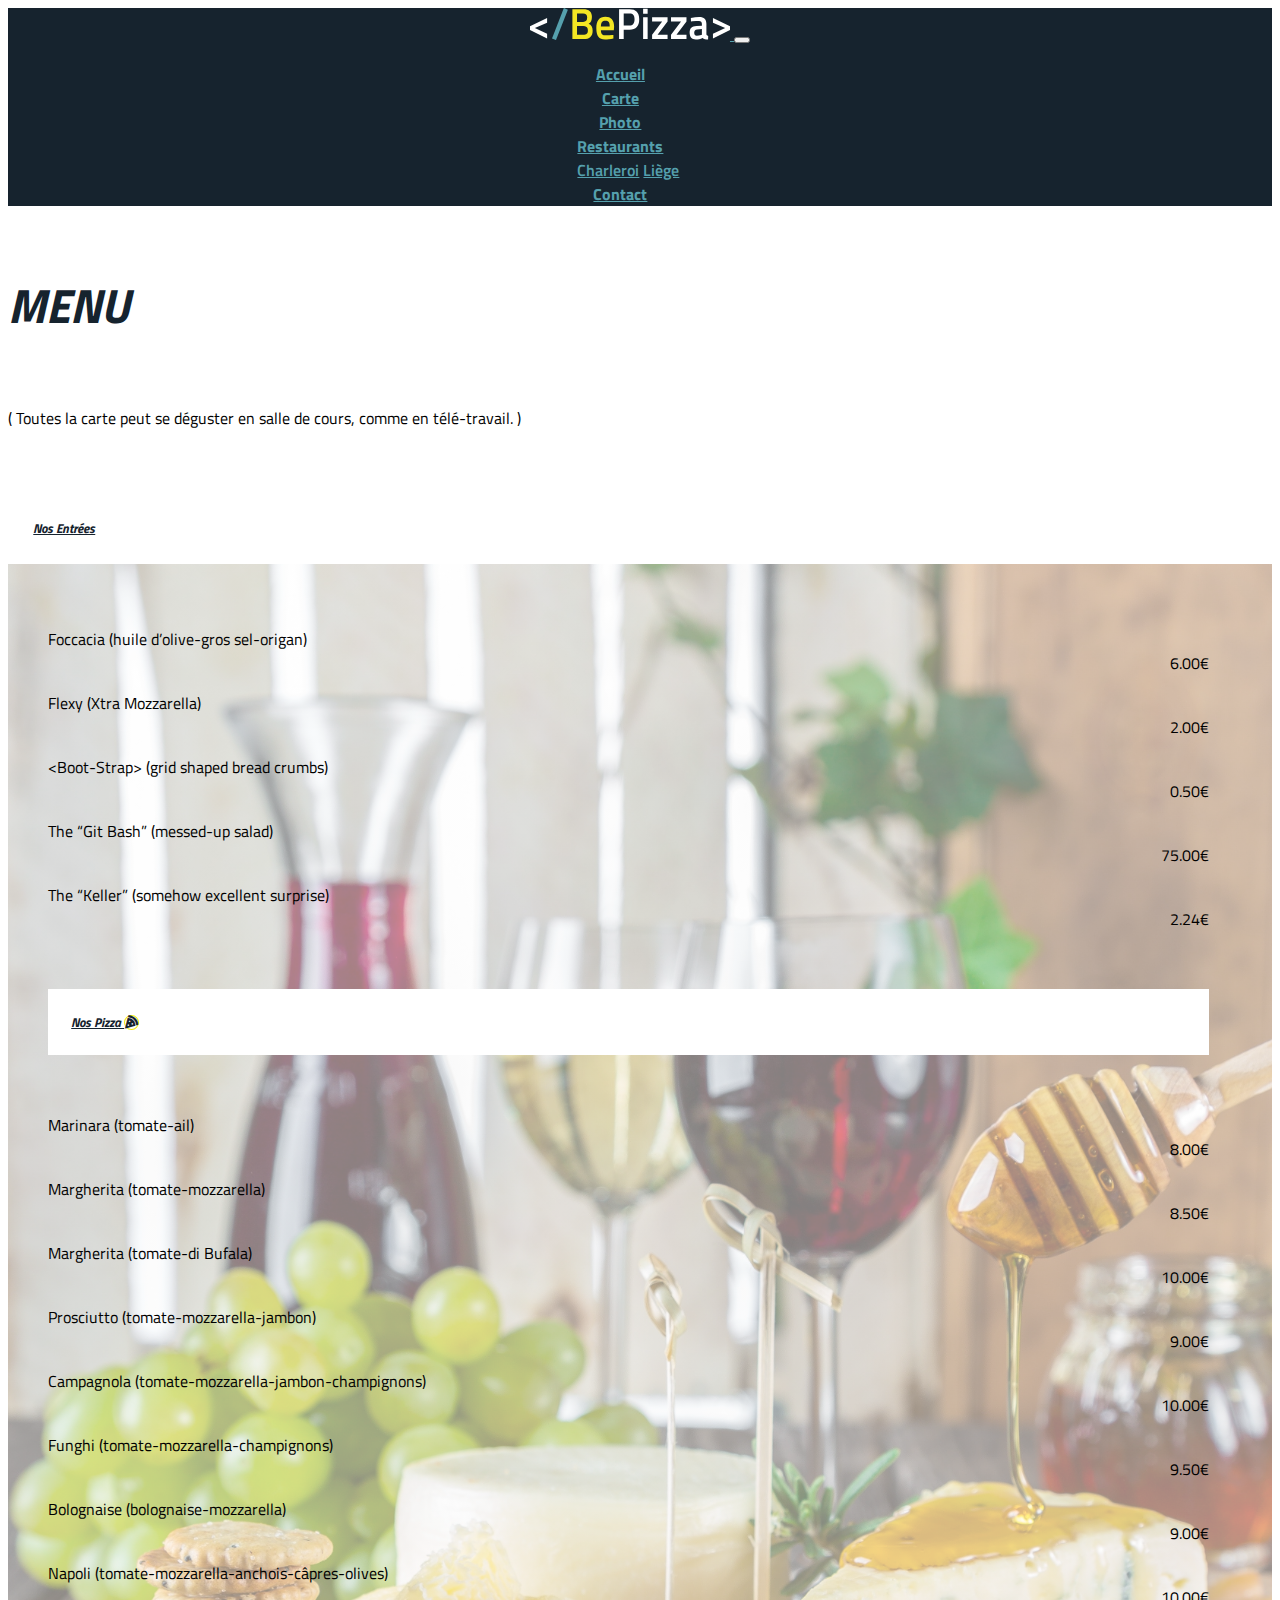
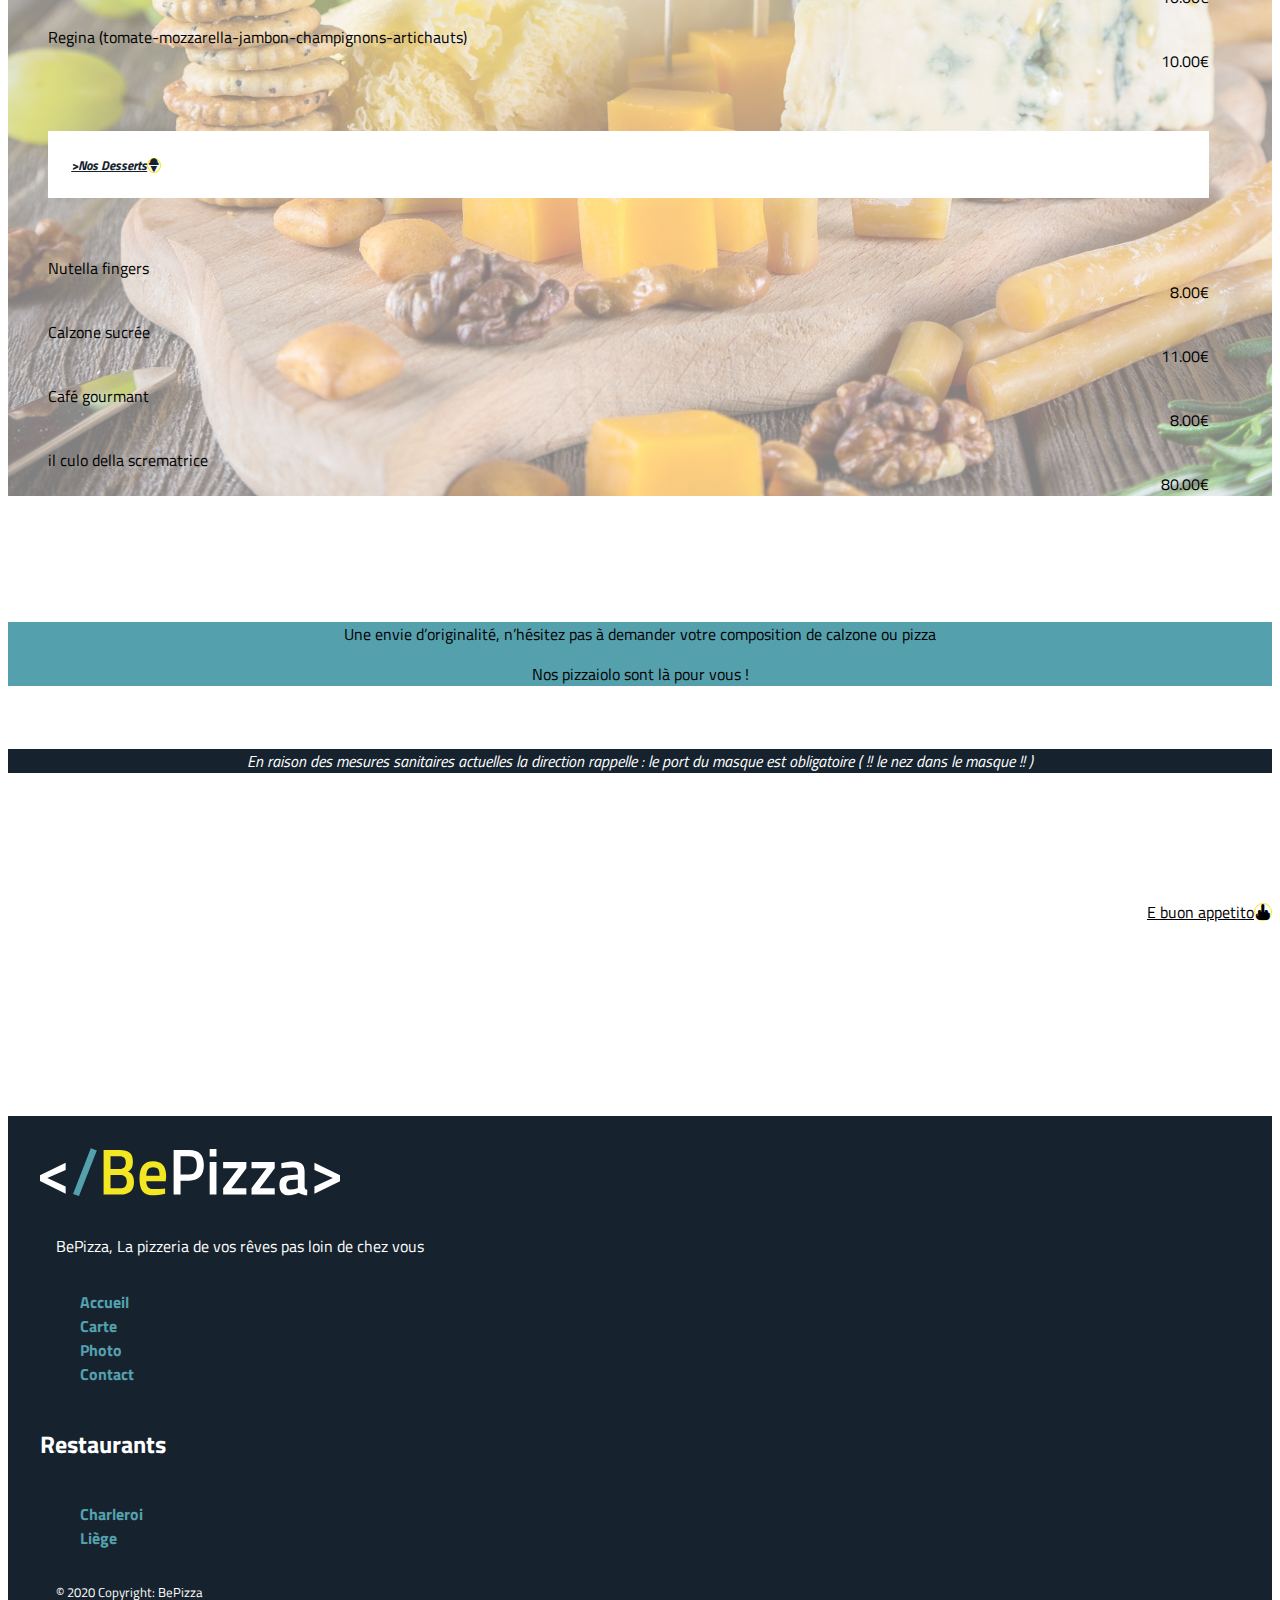
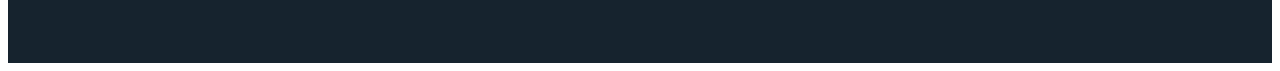
==== carte.html @ 217eb98b "Merge branch 'Manon' of https://github.com/VieiraHenrique/restaurant-css-framework into Manon" ====
<!doctype html>
<html lang="en">

<head>
    <!-- Required meta tags -->
    <meta charset="utf-8">
    <meta name="viewport" content="width=device-width, initial-scale=1, shrink-to-fit=no">

    <!-- Font Awesome -->
    <link rel="stylesheet" href="https://cdnjs.cloudflare.com/ajax/libs/font-awesome/5.14.0/css/all.min.css">

    <!-- Bootstrap CSS -->
    <link rel="stylesheet" href="https://stackpath.bootstrapcdn.com/bootstrap/4.1.3/css/bootstrap.min.css"
        integrity="sha384-MCw98/SFnGE8fJT3GXwEOngsV7Zt27NXFoaoApmYm81iuXoPkFOJwJ8ERdknLPMO" crossorigin="anonymous">

    <!-- Custom styles -->

    <link rel="stylesheet" href="css/style.css">
    <link rel="icon" type="image/png" href="img/YGlogorond1.png" />
    <link rel="stylesheet" href="https://cdnjs.cloudflare.com/ajax/libs/font-awesome/4.7.0/css/font-awesome.min.css">

    <title>Carte</title>
</head>

<body>
    <header>
        <!-- THE NAV BAR -->
        <nav class="navbar navbar-expand-lg navbar-dark mynav">
            <a class="navbar-brand" href="index.html"> <img src="img/Logo-nav.svg" alt="Logo" class="logo"> </a>
            <button class="navbar-toggler" type="button" data-toggle="collapse" data-target="#navbarSupportedContent"
                aria-controls="navbarSupportedContent" aria-expanded="false" aria-label="Toggle navigation">
                <span class="navbar-toggler-icon"></span>
            </button>

            <div class="collapse navbar-collapse" id="navbarSupportedContent">
                <ul class="navbar-nav ml-auto">
                    <li class="nav-item">
                        <a class="nav-link" href="index.html">Accueil</a>
                    </li>
                    <li class="nav-item">
                        <a class="nav-link" href="carte.html">Carte</a>
                    </li>
                    <li class="nav-item">
                        <a class="nav-link" href="photo.html">Photo</a>
                    </li>

                    <li class="nav-item dropdown">
                        <a class="nav-link dropdown-toggle" href="#" id="navbarDropdown" role="button"
                            data-toggle="dropdown" aria-haspopup="true" aria-expanded="false">
                            Restaurants
                        </a>
                        <div class="dropdown-menu dropme" aria-labelledby="navbarDropdown">
                            <a class="dropdown-item" href="restaurant.html">Charleroi</a>
                            <a class="dropdown-item" href="restaurant.html">Liège</a>
                        </div>
                    </li>
                    <li class="nav-item">
                        <a class="nav-link" href="contact.html">Contact</a>
                    </li>
                </ul>
            </div>
        </nav>

    </header>
    <!-- ***** MAIN START ***** -->
    <section class="container">
        <div class="row title justify-content-left">
            <h4 class="col-12 col-md-12 col-lg-12 text-left text-md-left text-lg-left">MENU</h4>
            <p>( Toutes la carte peut se déguster en salle de cours, comme en télé-travail. )</p>
        </div>
        <div class="dishes">
            <div class="row subtile justify-content-center">
                <h5 class="titleyg col-12 col-md-12 col-lg-12 text-center text-md-center text-lg-center">Nos Entrées
                </h5>
            </div>

            <ul class="liste-group">
                <li>
                    <p>Foccacia (huile d’olive-gros sel-origan)<span class="badge">6.00€</span></p>
                </li>
                <li>
                    <p>Flexy (Xtra Mozzarella)<span class="badge">2.00€</span></p>
                </li>
                <li>
                    <p>&lt;Boot-Strap&gt; (grid shaped bread crumbs)<span class="badge">0.50€</span></p>
                </li>
                <li>
                    <p>The “Git Bash” (messed-up salad)<span class="badge">75.00€</span></p>
                </li>
                <li>
                    <p>The “Keller” (somehow excellent surprise)<span class="badge">2.24€</span></p>
                </li>
                <div class="row subtile justify-content-center">
                    <h5 class="titleyg col-12 col-md-12 col-lg-12 text-center text-md-center text-lg-center">Nos Pizza
                        <i class="fas fa-pizza-slice"></i></h5>
                </div>
                <li>
                    <p>Marinara (tomate-ail)<span class="badge">8.00€</span></p>
                </li>
                <li>
                    <p>Margherita (tomate-mozzarella)<span class="badge">8.50€</span></p>
                </li>
                <li>
                    <p>Margherita (tomate-di Bufala)<span class="badge">10.00€</span></p>
                </li>
                <li>
                    <p>Prosciutto (tomate-mozzarella-jambon)<span class="badge">9.00€</span></p>
                </li>
                <li>
                    <p>Campagnola (tomate-mozzarella-jambon-champignons)<span class="badge">10.00€</span></p>
                </li>
                <li>
                    <p>Funghi (tomate-mozzarella-champignons)<span class="badge">9.50€</span></p>
                </li>
                <li>
                    <p>Bolognaise (bolognaise-mozzarella)<span class="badge">9.00€</span></p>
                </li>
                <li>
                    <p>Napoli (tomate-mozzarella-anchois-câpres-olives)<span class="badge">10.00€</span></p>
                </li>
                <li>
                    <p>Regina (tomate-mozzarella-jambon-champignons-artichauts)<span class="badge">10.00€</span></p>
                </li>
                <div class="row subtile justify-content-center">
                    <h5 class="titleyg col-12 col-md-12 col-lg-12 text-center text-md-center text-lg-center">>Nos
                        Desserts<i class="fas fa-ice-cream"></i></h5>
                </div>
                <li>
                    <p>Nutella fingers<span class="badge">8.00€</span></p>
                </li>
                <li>
                    <p>Calzone sucrée<span class="badge">11.00€</span></p>
                </li>
                <li>
                    <p>Café gourmant<span class="badge">8.00€</span></p>
                </li>
                <li>
                    <p>il culo della scrematrice<span class="badge">80.00€</span></p>
                </li>
            </ul>
        </div>
        <div class="subtil-2">
            <p>Une envie d’originalité, n’hésitez pas à demander votre composition de calzone ou
                pizza</p>
            <p>Nos pizzaiolo sont là pour vous !</p>
        </div>
        <div class="subtil-3">
            <cite>En raison des mesures sanitaires actuelles la direction rappelle : le port du masque est obligatoire (
                !! le
                nez
                dans le masque !! )</cite>
        </div>
        <div class="subtil-4">
            <p>E buon appetito<i class="fas fa-hand-middle-finger"></i></p>
        </div>
    </section>
    <main>

    </main>
    <!-- ***** FOOOOOOOOOOODEEEEEEER. FOOD. ****** -->
    <footer>
        <div class="container-fluid">
            <div class="row">
                <div class="col-md-6">
                    <img src="img/Logo-nav.svg" alt="Logo" class="logo2">
                    <p>BePizza, La pizzeria de vos rêves pas loin de chez vous</p>
                </div>
                <div class="col-md-3">
                    <ul class="list-unstyled">
                        <li>
                            <a href="index.html">Accueil</a>
                        </li>
                        <li>
                            <a href="carte.html">Carte</a>
                        </li>
                        <li>
                            <a href="photo.html">Photo</a>
                        </li>
                        <li>
                            <a href="contact.html">Contact</a>
                        </li>
                    </ul>

                </div>
                <div class="col-md-3">
                    <h5 class="text-uppercase">Restaurants</h5>
                    <ul class="list-unstyled">
                        <li class="litle">
                            <a href="restaurant.html">Charleroi</a>
                        </li>
                        <li class="litle">
                            <a href="restaurant.html">Liège</a>
                        </li>
                    </ul>

                </div>
            </div>
        </div>
        <div class="footer-copyright text-center py-3">
            <p class="copyright"> © 2020 Copyright: BePizza </p>
        </div>
    </footer>
    <!-- Optional JavaScript -->
    <!-- jQuery first, then Popper.js, then Bootstrap JS -->
    <script src="https://code.jquery.com/jquery-3.3.1.slim.min.js"
        integrity="sha384-q8i/X+965DzO0rT7abK41JStQIAqVgRVzpbzo5smXKp4YfRvH+8abtTE1Pi6jizo"
        crossorigin="anonymous"></script>
    <script src="https://cdnjs.cloudflare.com/ajax/libs/popper.js/1.14.3/umd/popper.min.js"
        integrity="sha384-ZMP7rVo3mIykV+2+9J3UJ46jBk0WLaUAdn689aCwoqbBJiSnjAK/l8WvCWPIPm49"
        crossorigin="anonymous"></script>
    <script src="https://stackpath.bootstrapcdn.com/bootstrap/4.1.3/js/bootstrap.min.js"
        integrity="sha384-ChfqqxuZUCnJSK3+MXmPNIyE6ZbWh2IMqE241rYiqJxyMiZ6OW/JmZQ5stwEULTy"
        crossorigin="anonymous"></script>
</body>

</html>
---- css/style.css ----
@import url("https://fonts.googleapis.com/css2?family=Titillium+Web:ital,wght@0,200;0,300;0,400;0,600;0,700;0,900;1,200;1,300;1,400;1,600;1,700&display=swap%27");
body {
  font-family: 'Titillium Web', sans-serif;
}

/* --------Navigation--------- */
.mynav {
  background: #16232E;
  color: #55A0AD;
  text-align: center;
}

.mynav .nav-link {
  padding-right: 1rem;
  font-weight: 700;
}

.mynav .nav-link a:hover {
  color: #F5E910;
  text-decoration: none;
}

.mynav .logo {
  height: 2rem;
}

.navbar-dark .navbar-nav .nav-link {
  color: #55A0AD !important;
}

.navbar-dark .navbar-nav .nav-link:hover {
  color: #F5E910 !important;
}

.dropme {
  background: #16232E;
  border: none;
  color: #55A0AD;
  text-align: center;
}

.dropme a:hover {
  color: #F5E910;
  background: #16232E;
}

.dropme .dropdown-item {
  color: #55A0AD;
  font-weight: 600;
  text-align: center;
}

.jumbotron {
  background-image: -webkit-gradient(linear, left top, left bottom, from(rgba(0, 0, 0, 0.7)), to(rgba(0, 0, 0, 0.2))), url("../img/jumbo-pic.jpg");
  background-image: linear-gradient(rgba(0, 0, 0, 0.7), rgba(0, 0, 0, 0.2)), url("../img/jumbo-pic.jpg");
  background-size: cover;
  height: 60vh;
  width: auto;
}

.jumbotron h1 {
  color: #55A0AD;
  font-weight: bold;
}

.jumbotron p {
  color: #F5E910;
  font-weight: bold;
}

.jumbotron p a {
  margin-top: 2em;
}

.jumbotron p .btn-primary {
  background: #55A0AD;
  background-image: -webkit-gradient(linear, left top, left bottom, from(rgba(0, 0, 0, 0.6)), to(rgba(0, 0, 0, 0.6))), url("../img/YGPizza2.png");
  background-image: linear-gradient(rgba(0, 0, 0, 0.6), rgba(0, 0, 0, 0.6)), url("../img/YGPizza2.png");
  background-size: 100%;
  background-repeat: no-repeat;
  border: 3px solid #55A0AD;
  border-radius: 50%;
  padding: 38px 15px;
  scale: 1;
  cursor: pointer;
  -webkit-box-shadow: 0 6px #999;
          box-shadow: 0 6px #999;
  -webkit-transition: all 300ms ease-in;
  transition: all 300ms ease-in;
}

.jumbotron p .btn-primary:active {
  -webkit-box-shadow: 0 5px #666;
          box-shadow: 0 5px #666;
  -webkit-transform: translateY(8px);
          transform: translateY(8px);
}

/* CARDS */
.sep {
  margin: 100px auto;
}

.card__promotion {
  height: 500px;
  -webkit-box-shadow: 0 2px 5px rgba(0, 0, 0, 0.4);
          box-shadow: 0 2px 5px rgba(0, 0, 0, 0.4);
  border: 0;
}

.card__promotion .card-header {
  background: #000000;
  color: #F5E910;
}

.card__promotion .card-body {
  padding: 50px;
  color: #FFFFFF;
  display: -webkit-box;
  display: -ms-flexbox;
  display: flex;
  -webkit-box-pack: justify;
      -ms-flex-pack: justify;
          justify-content: space-between;
  -webkit-box-align: center;
      -ms-flex-align: center;
          align-items: center;
  -webkit-box-orient: vertical;
  -webkit-box-direction: normal;
      -ms-flex-direction: column;
          flex-direction: column;
}

.card__promotion .card-body span {
  color: #F5E910;
  font-weight: 600;
}

.card__promotion .btn-primary {
  background: #55A0AD;
  border: 2px solid #55A0AD;
}

.card__promotion .card-footer {
  height: 200px;
}

.img-pizza {
  background: -webkit-gradient(linear, left top, left bottom, from(rgba(22, 35, 46, 0.9)), to(rgba(22, 35, 46, 0.9))), url(../img/hv-pizza1.jpg);
  background: linear-gradient(rgba(22, 35, 46, 0.9), rgba(22, 35, 46, 0.9)), url(../img/hv-pizza1.jpg);
  background-size: cover;
}

.img-resto {
  background: -webkit-gradient(linear, left top, left bottom, from(rgba(22, 35, 46, 0.9)), to(rgba(22, 35, 46, 0.9))), url(../img/hv-resto1.jpg);
  background: linear-gradient(rgba(22, 35, 46, 0.9), rgba(22, 35, 46, 0.9)), url(../img/hv-resto1.jpg);
  background-size: cover;
}

.img-circle {
  width: 50%;
  border: 5px solid #FFFFFF;
  width: 100px;
  height: 100px;
  border-radius: 50%;
  display: block;
  margin-top: 2%;
  margin-top: #FFFFFF;
}

.fond {
  width: 100%;
  height: 200px;
  background: url(../img/YGfondsalade.jpg);
  background-position: top;
  background-size: cover;
  border-image-width: 100%;
}

h3 {
  color: #FFFFFF;
  -webkit-text-size-adjust: 100%;
     -moz-text-size-adjust: 100%;
      -ms-text-size-adjust: 100%;
          text-size-adjust: 100%;
  font-size: 3em;
  font-weight: bold;
  border-color: #16232E;
}

h4 {
  color: #16232E;
  font-size: 3em;
  font-style: italic;
  margin-top: 5%;
  font-weight: bolder;
}

.titleyg {
  color: #16232E;
  background-color: #FFFFFF;
  background-size: weight 100%;
  font-style: italic;
  margin: 5% 0% 5% 0%;
  text-decoration: underline;
  padding: 2%;
}

.position-rel {
  position: relative;
}

.position-abs {
  position: absolute;
  -webkit-transform: translateY(100px);
          transform: translateY(100px);
}

.YGtext {
  position: -webkit-sticky;
  position: sticky;
  color: #16232E;
  margin-top: 50px;
  position: sticky;
}

.position-sticky {
  position: -webkit-sticky;
  position: sticky;
  margin-top: 50px;
}

.fas {
  border: 1px solid #F5E910;
  border-radius: 50%;
}

ul {
  list-style-type: none;
  margin-right: 5%;
}

.list-group li {
  display: -webkit-box;
  display: -ms-flexbox;
  display: flex;
  -webkit-box-pack: justify;
      -ms-flex-pack: justify;
          justify-content: space-between;
  -webkit-box-align: center;
      -ms-flex-align: center;
          align-items: center;
  margin-right: 5%;
}

.badge {
  display: -webkit-box;
  display: -ms-flexbox;
  display: flex;
  -webkit-box-pack: right;
      -ms-flex-pack: right;
          justify-content: right;
  text-align: justify;
}

.subtil-2 {
  text-align: center;
  margin-top: 10%;
  background-color: #55A0AD;
}

.subtil-3 {
  margin-top: 5%;
  color: #FFFFFF;
  background-color: #16232E;
  text-align: center;
}

.subtil-4 {
  margin-top: 10%;
  font-size: 1em;
  text-align: right;
  text-decoration: underline;
}

.dishes {
  background: -webkit-gradient(linear, left top, left bottom, from(rgba(255, 255, 255, 0.5)), to(rgba(255, 255, 255, 0.5))), url(../img/fond-carte2.jpg);
  background: linear-gradient(rgba(255, 255, 255, 0.5), rgba(255, 255, 255, 0.5)), url(../img/fond-carte2.jpg);
  width: 100%;
  height: auto;
  background-size: cover;
  border-image-width: 100%;
}

html {
  scroll-behavior: smooth;
}

#photomatron h1 {
  color: #16232E;
  text-align: center;
}

#photomatron h2 {
  color: #55A0AD;
  text-align: center;
  font-weight: bold;
  padding-top: 0.6em;
}

#photomatron ul {
  display: -webkit-box;
  display: -ms-flexbox;
  display: flex;
  -webkit-box-orient: horizontal;
  -webkit-box-direction: normal;
      -ms-flex-direction: row;
          flex-direction: row;
  gap: 2em;
  padding-top: 0.7rem;
  -webkit-box-pack: center;
      -ms-flex-pack: center;
          justify-content: center;
}

#photomatron ul a {
  color: #55A0AD;
  padding: 0.5rem;
  cursor: pointer;
  font-weight: bold;
  border-radius: 0.5rem;
  border: 1px solid #16232E;
  background: #16232E;
}

#photomatron ul a:hover {
  color: #F5E910;
  text-decoration: none;
}

#photomatron img {
  width: 100%;
  height: 100%;
  padding: 15px;
  scale: 1;
  cursor: pointer;
  -webkit-transition: all 400ms;
  transition: all 400ms;
}

#photomatron img:hover {
  -webkit-transform: scale(1.1);
          transform: scale(1.1);
}

/* --------Footer--------- */
footer {
  background: #16232E;
  padding: 2rem;
  margin-top: 12rem;
}

footer .logo2 {
  height: 3rem;
}

footer h5 {
  color: #FFFFFF;
  font-size: 1.5rem;
}

footer a {
  color: #55A0AD;
  text-decoration: none;
  font-weight: 700;
}

footer a:hover {
  color: #F5E910;
  text-decoration: none;
  font-weight: 700;
}

footer p {
  color: #FFFFFF;
  padding: 1rem;
}

footer .copyright {
  font-size: 0.8rem;
}

html {
  scroll-behavior: smooth;
}

.title1 {
  font-weight: 700;
  font-size: 1.5rem;
  color: #55A0AD;
}

.bold {
  font-weight: 600;
}

.container p {
  font-weight: 400;
}

#charleroi {
  margin-top: 5rem;
  margin-bottom: 2.5rem;
}

#liege .container {
  padding-top: 2.5rem;
}

#Text {
  color: #55A0AD;
  font-size: 2rem;
  text-align: center;
  padding-top: 5rem;
  font-weight: bold;
}

.myborder {
  border-top: #F5E910 1px solid;
}

.list {
  list-style: none;
}

.list li a {
  background: #16232E;
  margin-right: 2rem;
  padding: 0.5rem;
  border-radius: 0.5rem;
  font-weight: 600;
  text-decoration: none;
  -webkit-box-shadow: rgba(0, 0, 0, 0.19) 0px 10px 20px, rgba(0, 0, 0, 0.23) 0px 6px 6px;
          box-shadow: rgba(0, 0, 0, 0.19) 0px 10px 20px, rgba(0, 0, 0, 0.23) 0px 6px 6px;
}

.list li a:visited, a:link {
  color: #55A0AD;
}

.list li a:hover {
  color: #F5E910;
}

#contact .container-fluid {
  background: -webkit-gradient(linear, left top, left bottom, from(rgba(0, 0, 0, 0.4)), to(rgba(0, 0, 0, 0.5))), url(../img/hv-contact.jpg);
  background: linear-gradient(rgba(0, 0, 0, 0.4), rgba(0, 0, 0, 0.5)), url(../img/hv-contact.jpg);
  background-size: cover;
  background-position: center;
  padding: 50px;
}

#contact .container-fluid h1 {
  background: #16232E;
  color: #FFFFFF;
  padding: 20px;
  border-radius: 5px;
  position: relative;
  z-index: 1;
}

#contact .container-fluid form {
  position: relative;
  bottom: 50px;
  border-radius: 5px;
  background: #FFFFFF;
  width: 700px;
  padding: 50px;
  -webkit-box-shadow: 0 2px 5px #000000;
          box-shadow: 0 2px 5px #000000;
}

#contact .container-fluid form input,
#contact .container-fluid form textarea,
#contact .container-fluid form select {
  width: 100%;
  border: none;
  outline: none;
  padding: 5px;
  -webkit-box-shadow: 0 1px 2px rgba(0, 0, 0, 0.8);
          box-shadow: 0 1px 2px rgba(0, 0, 0, 0.8);
}

#contact .container-fluid form .my-input-group {
  margin: 5px 0;
}

#contact .container-fluid form input[type="submit"] {
  background: #16232E;
  color: #FFFFFF;
}

#contact .container-fluid form .btn {
  background: #16232E;
  color: #FFFFFF;
}

#contact .container-fluid form .btn i {
  margin-right: 10px;
}
/*# sourceMappingURL=style.css.map */
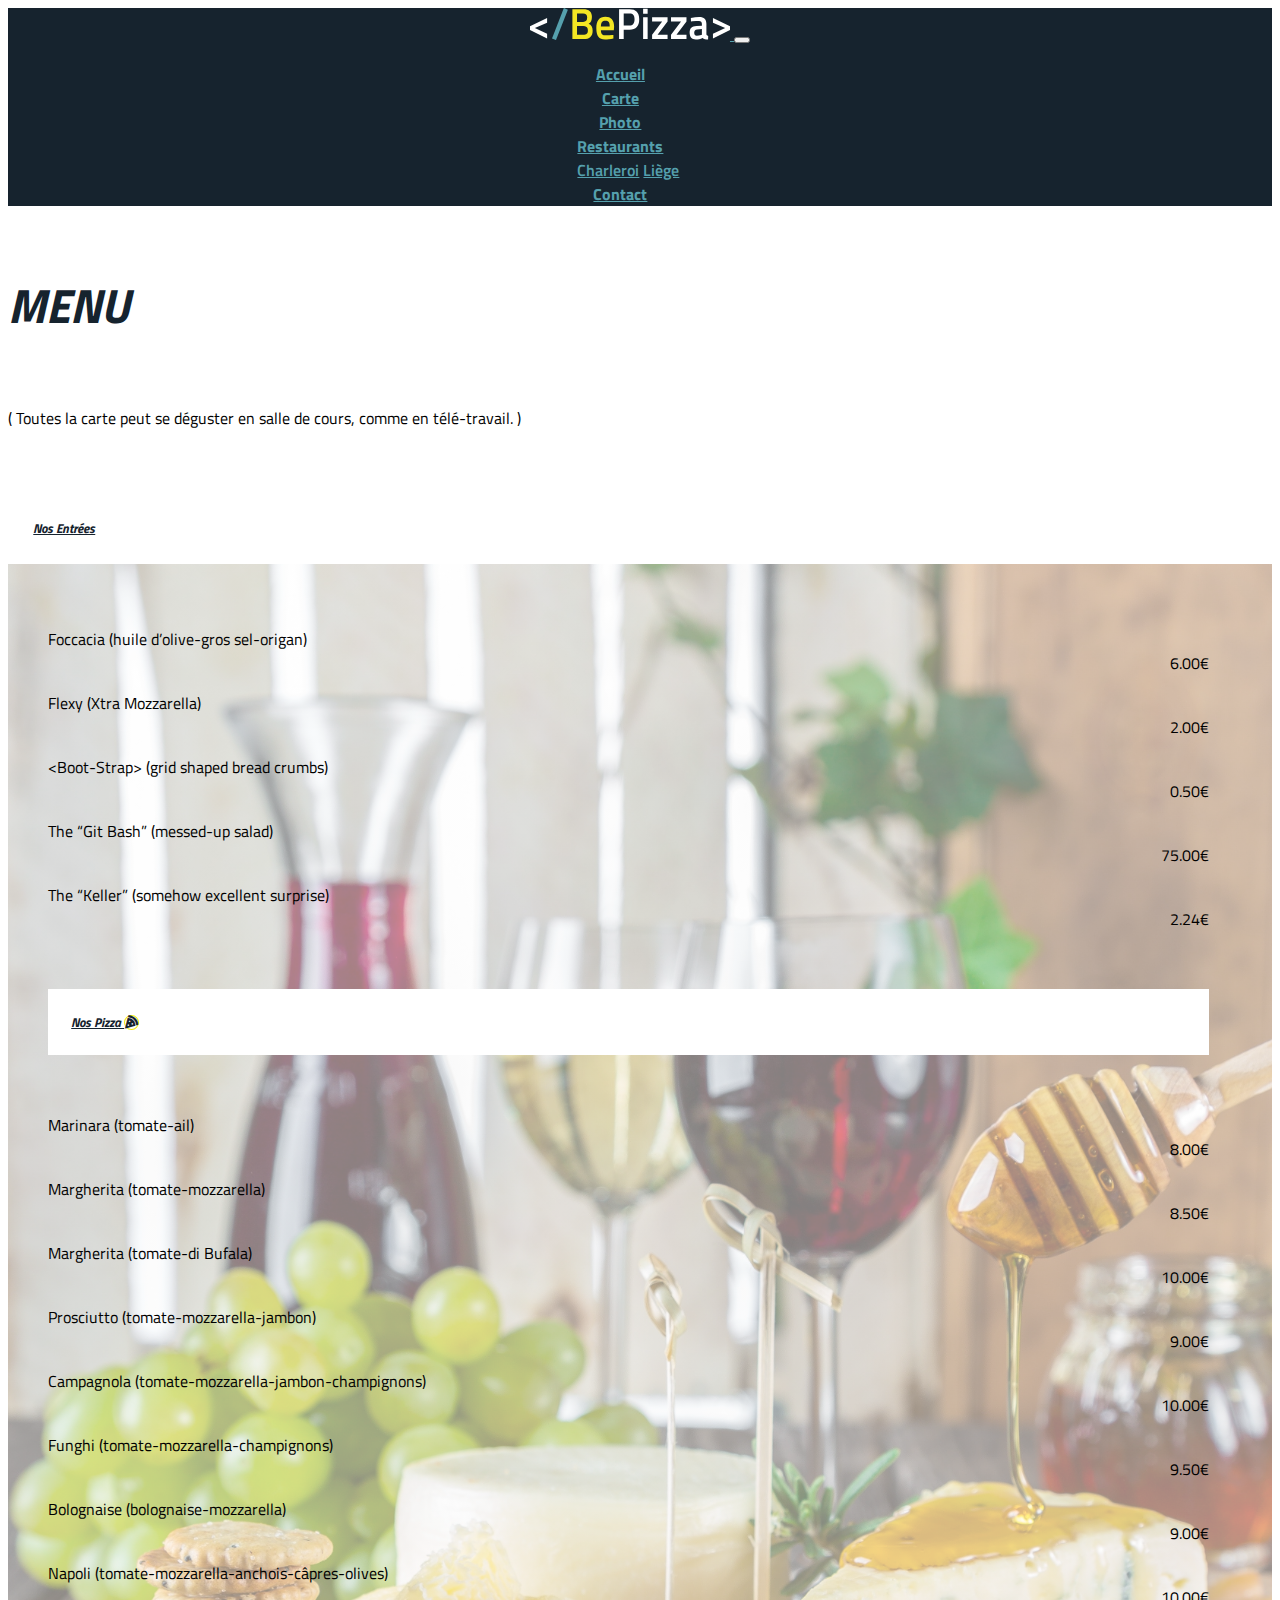
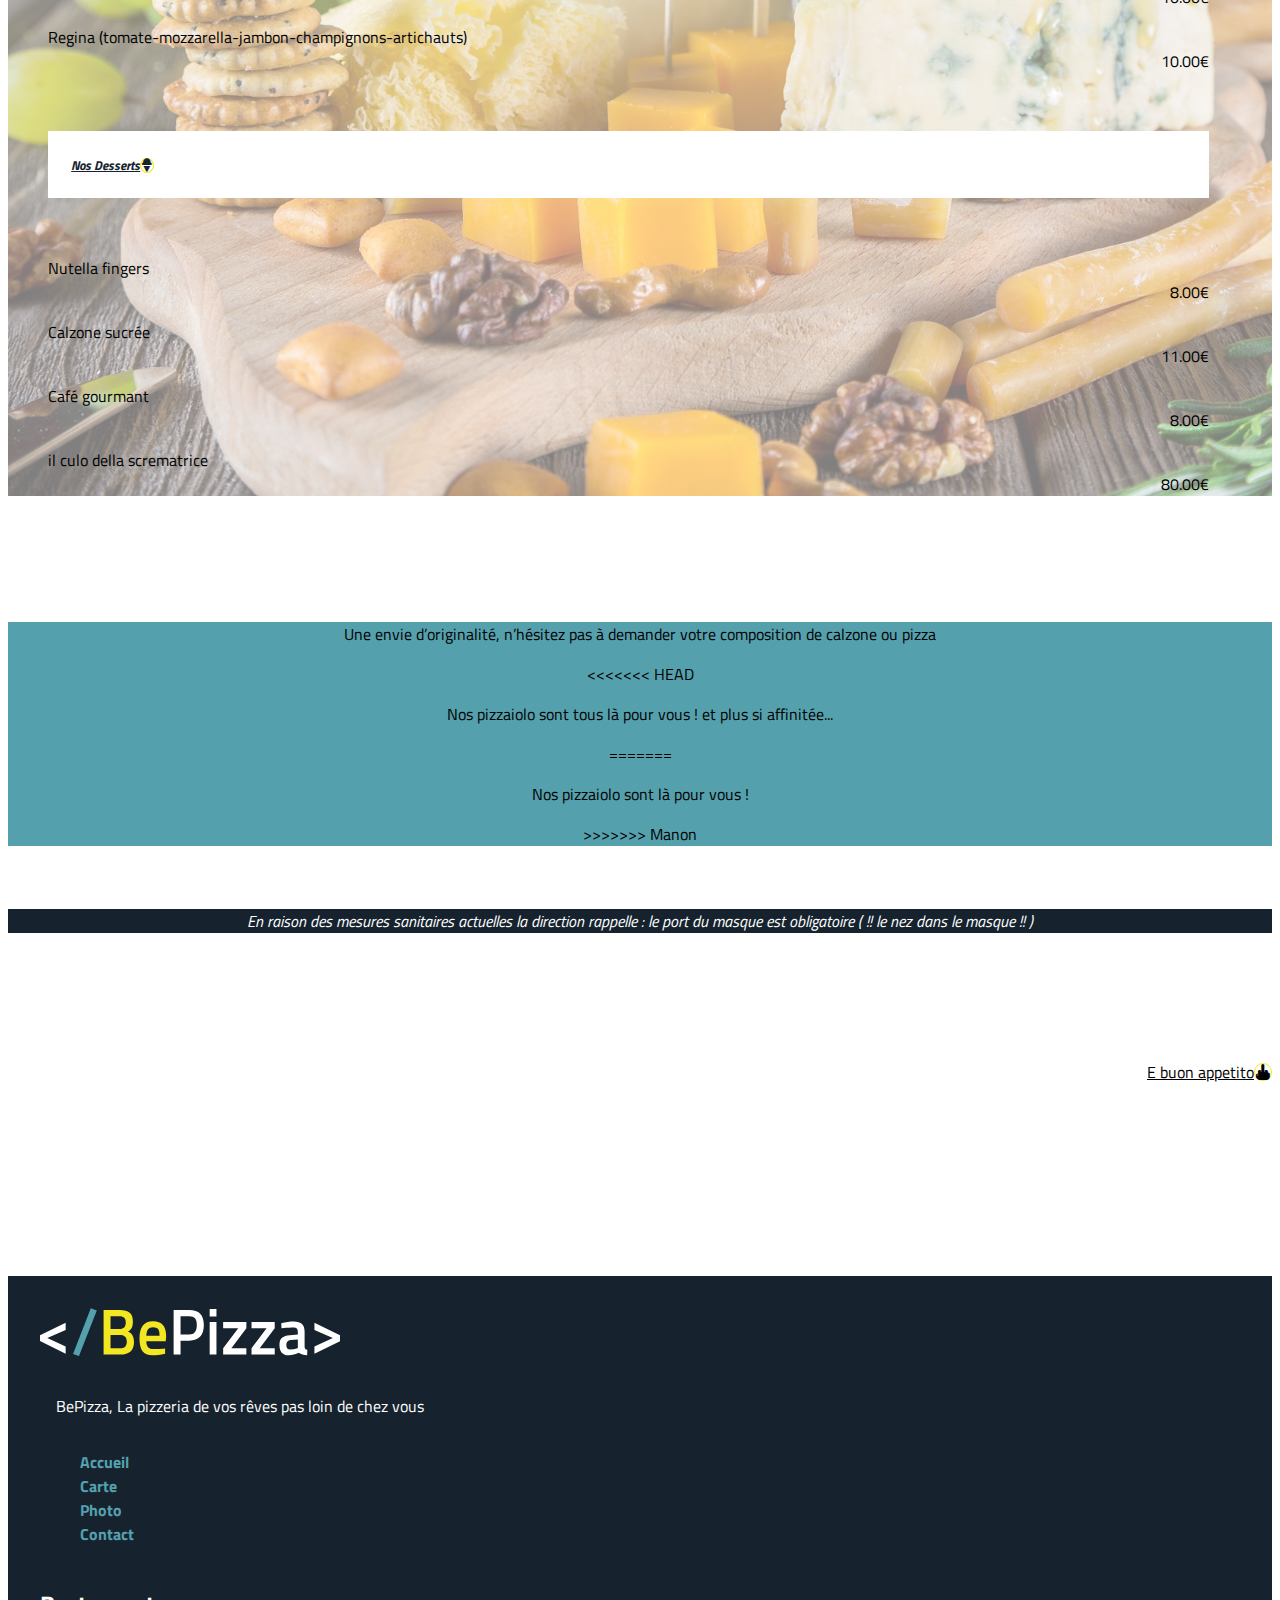
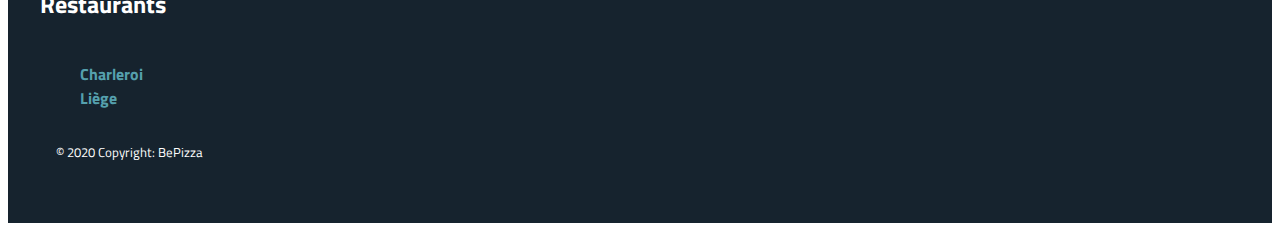
==== commit 2b93b533: "modif" ====
--- a/carte.html
+++ b/carte.html
@@ -122,7 +122,7 @@
                     <p>Regina (tomate-mozzarella-jambon-champignons-artichauts)<span class="badge">10.00€</span></p>
                 </li>
                 <div class="row subtile justify-content-center">
-                    <h5 class="titleyg col-12 col-md-12 col-lg-12 text-center text-md-center text-lg-center">>Nos
+                    <h5 class="titleyg col-12 col-md-12 col-lg-12 text-center text-md-center text-lg-center">Nos
                         Desserts<i class="fas fa-ice-cream"></i></h5>
                 </div>
                 <li>
@@ -142,7 +142,11 @@
         <div class="subtil-2">
             <p>Une envie d’originalité, n’hésitez pas à demander votre composition de calzone ou
                 pizza</p>
+<<<<<<< HEAD
+            <p>Nos pizzaiolo sont tous là pour vous ! et plus si affinitée...</p>
+=======
             <p>Nos pizzaiolo sont là pour vous !</p>
+>>>>>>> Manon
         </div>
         <div class="subtil-3">
             <cite>En raison des mesures sanitaires actuelles la direction rappelle : le port du masque est obligatoire (
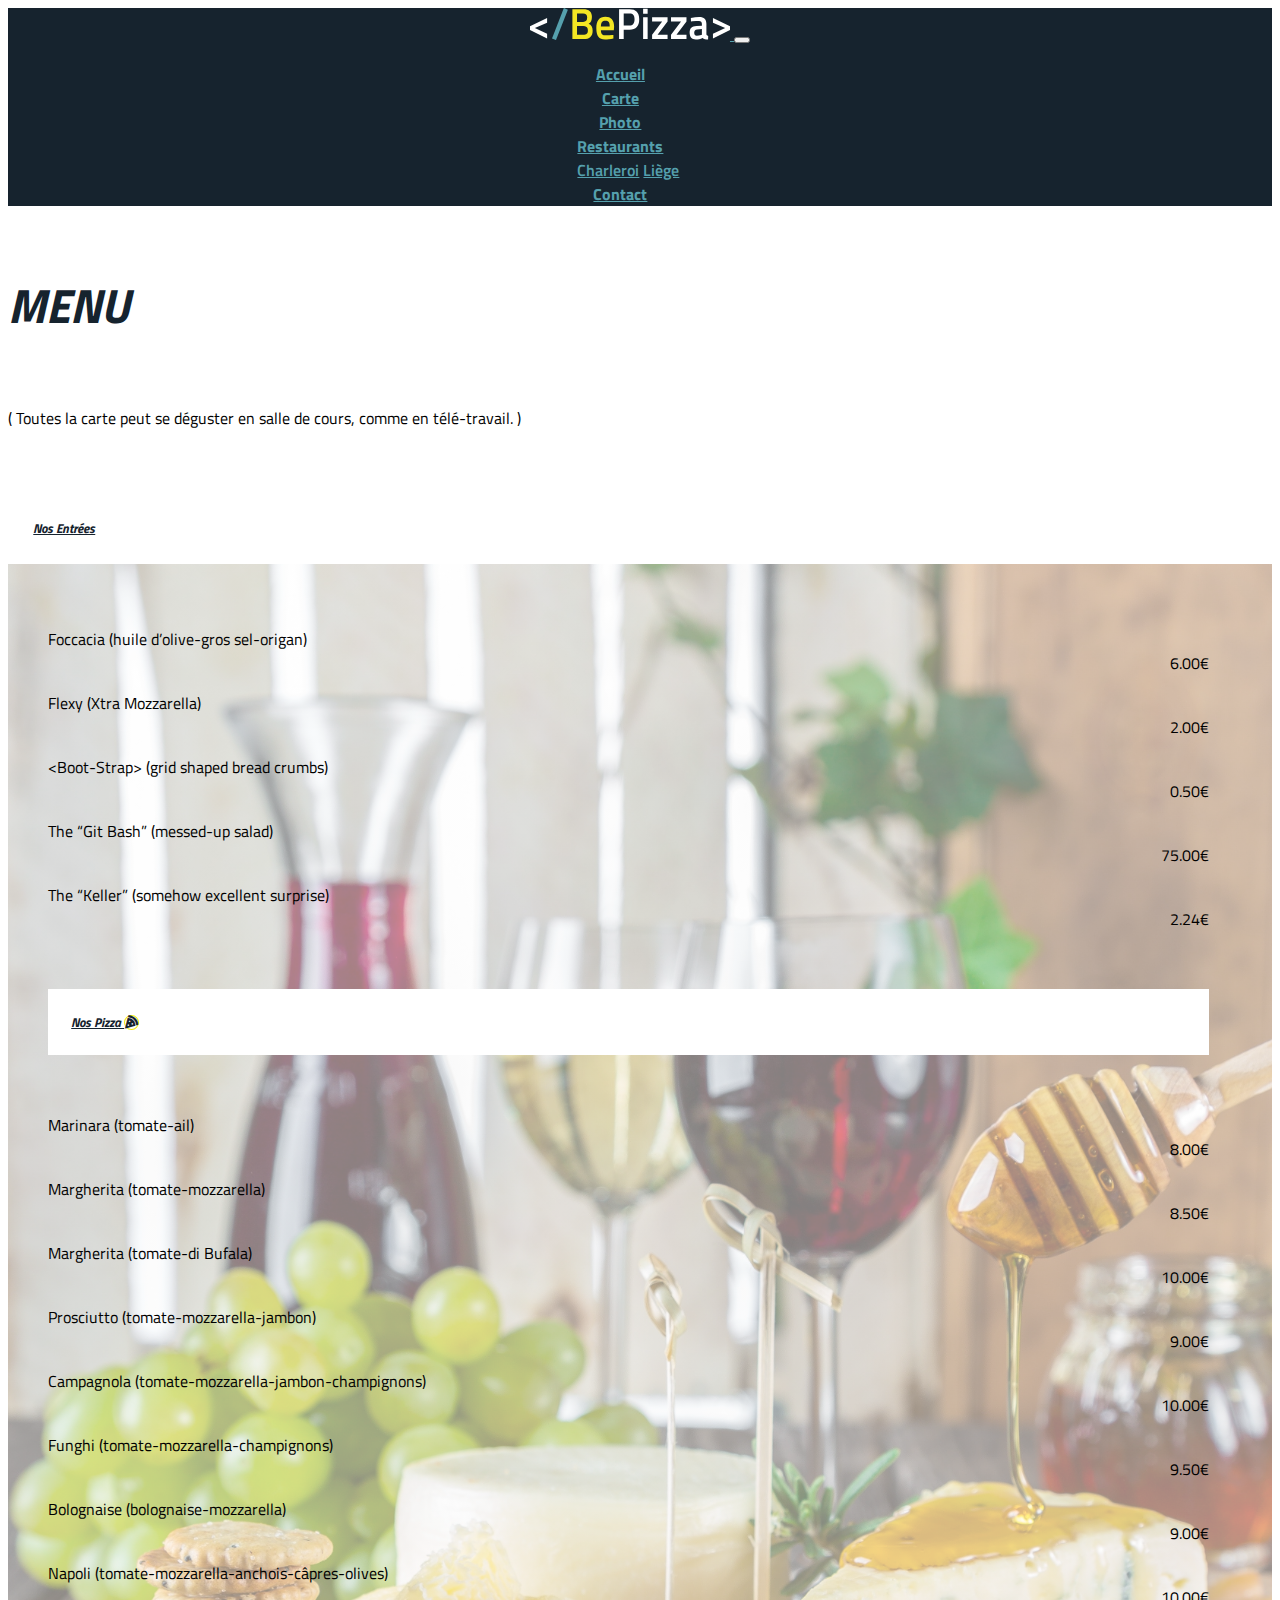
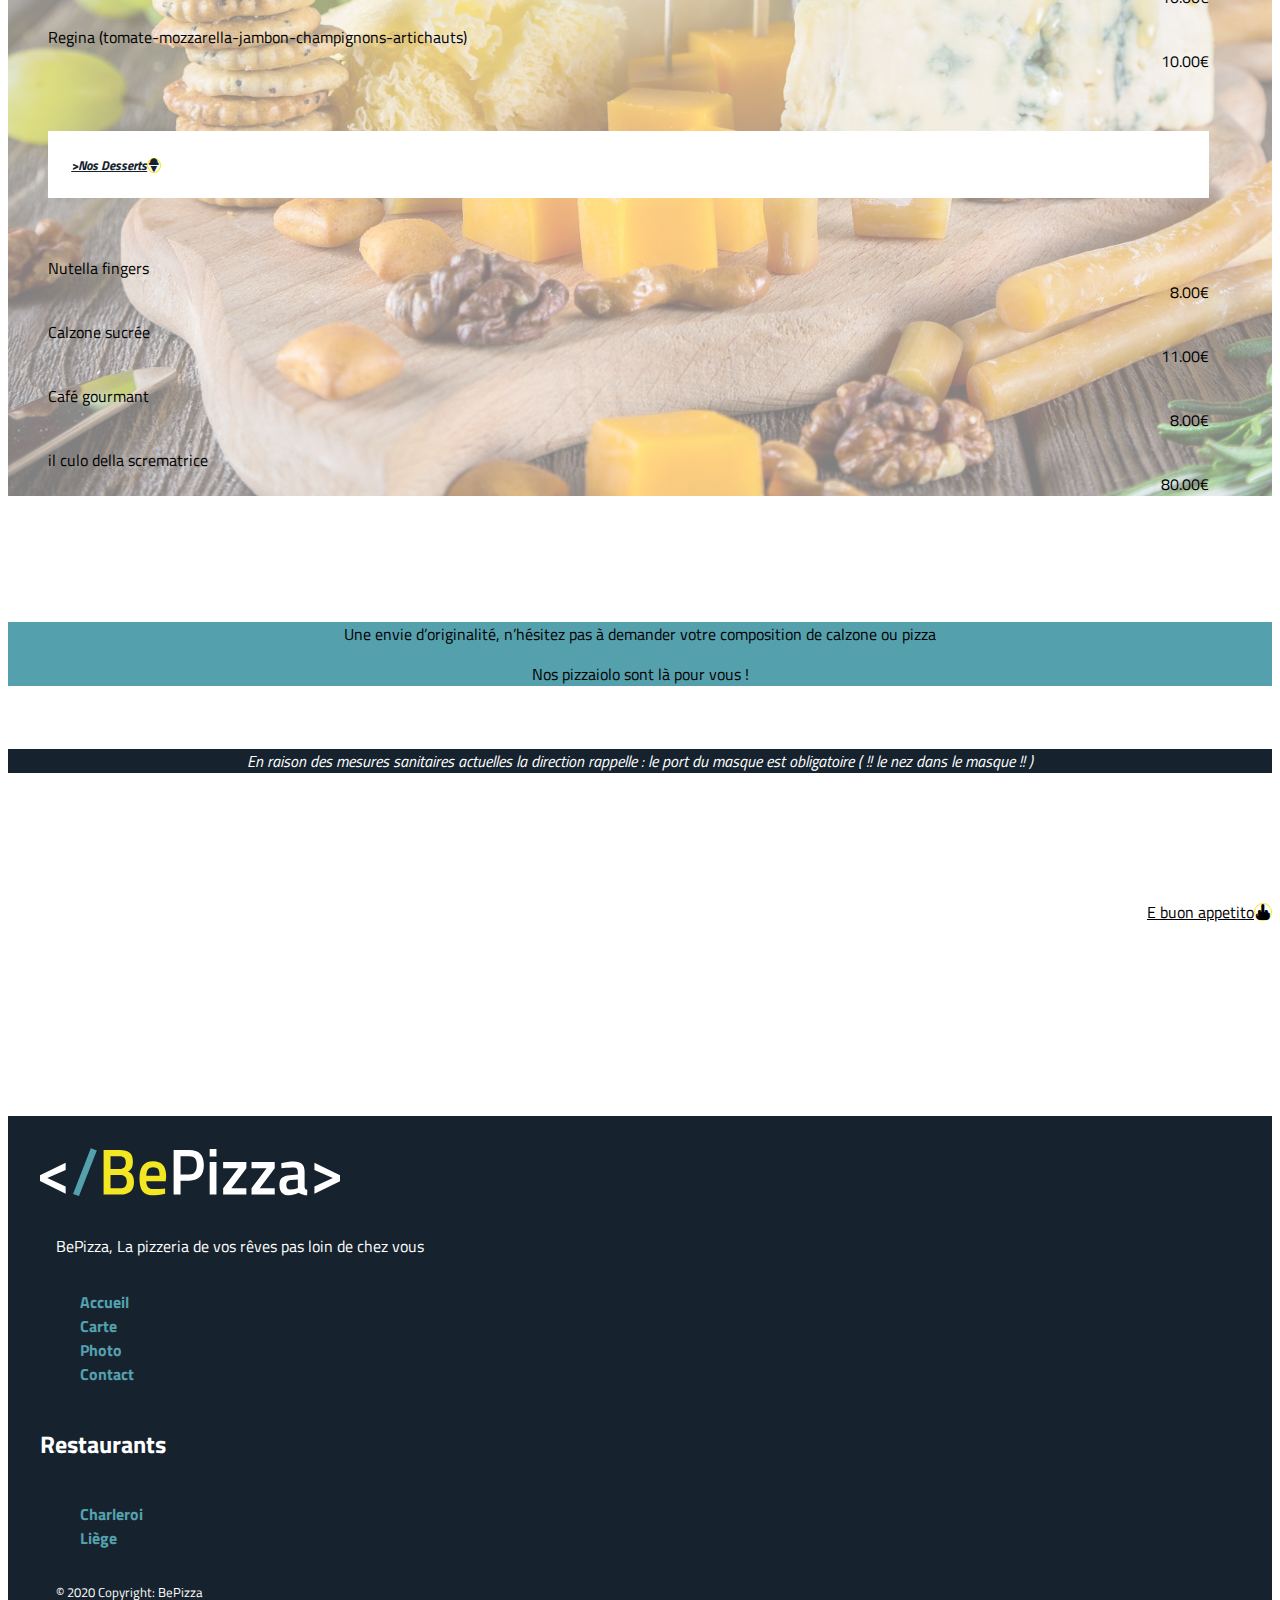
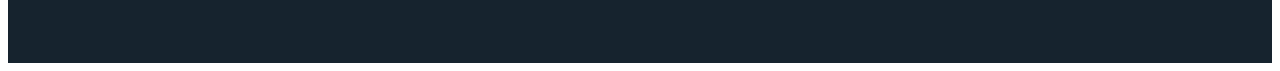
==== commit 23304514: "Merge branch 'Manon' of https://github.com/VieiraHenrique/restaurant-css-framework into Manon" ====
--- a/carte.html
+++ b/carte.html
@@ -122,7 +122,7 @@
                     <p>Regina (tomate-mozzarella-jambon-champignons-artichauts)<span class="badge">10.00€</span></p>
                 </li>
                 <div class="row subtile justify-content-center">
-                    <h5 class="titleyg col-12 col-md-12 col-lg-12 text-center text-md-center text-lg-center">Nos
+                    <h5 class="titleyg col-12 col-md-12 col-lg-12 text-center text-md-center text-lg-center">>Nos
                         Desserts<i class="fas fa-ice-cream"></i></h5>
                 </div>
                 <li>
@@ -142,11 +142,7 @@
         <div class="subtil-2">
             <p>Une envie d’originalité, n’hésitez pas à demander votre composition de calzone ou
                 pizza</p>
-<<<<<<< HEAD
-            <p>Nos pizzaiolo sont tous là pour vous ! et plus si affinitée...</p>
-=======
             <p>Nos pizzaiolo sont là pour vous !</p>
->>>>>>> Manon
         </div>
         <div class="subtil-3">
             <cite>En raison des mesures sanitaires actuelles la direction rappelle : le port du masque est obligatoire (
--- a/css/style.css
+++ b/css/style.css
@@ -54,7 +54,7 @@
   background-image: -webkit-gradient(linear, left top, left bottom, from(rgba(0, 0, 0, 0.7)), to(rgba(0, 0, 0, 0.2))), url("../img/jumbo-pic.jpg");
   background-image: linear-gradient(rgba(0, 0, 0, 0.7), rgba(0, 0, 0, 0.2)), url("../img/jumbo-pic.jpg");
   background-size: cover;
-  height: 60vh;
+  height: auto;
   width: auto;
 }
 
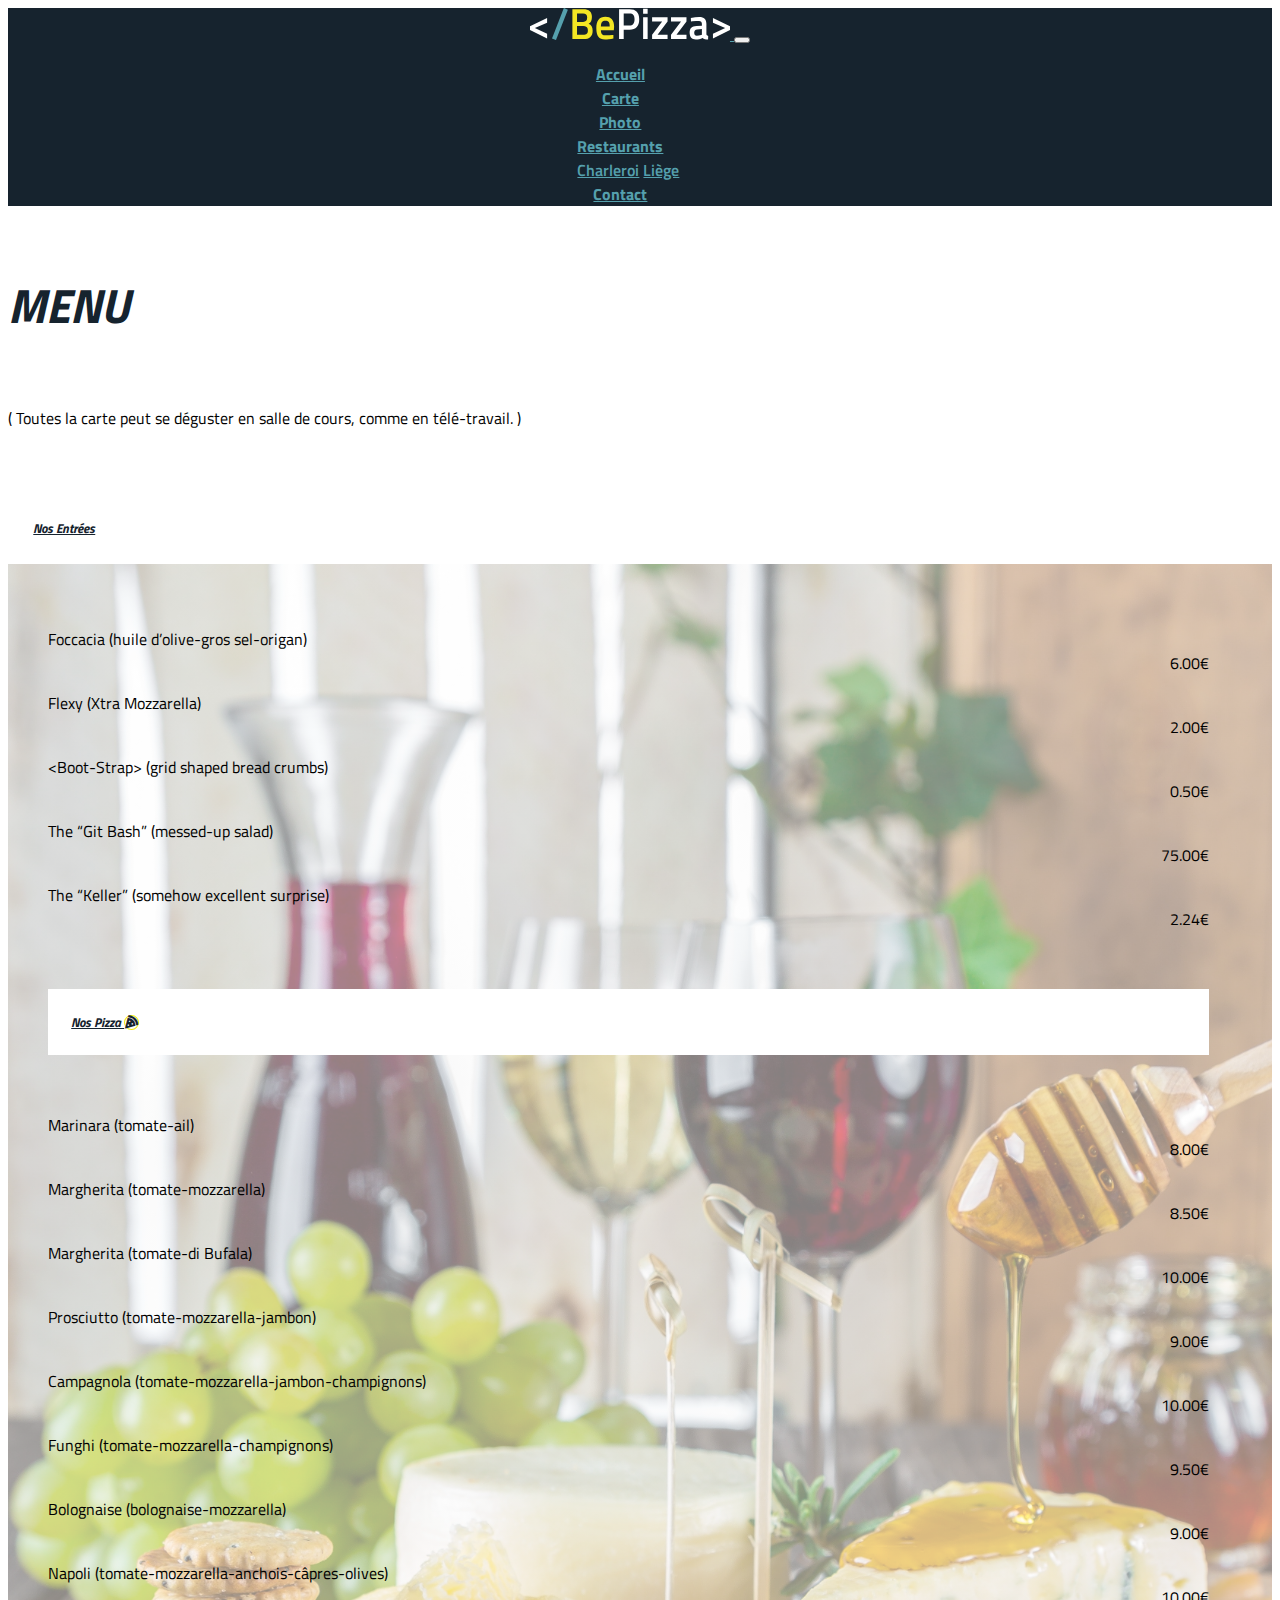
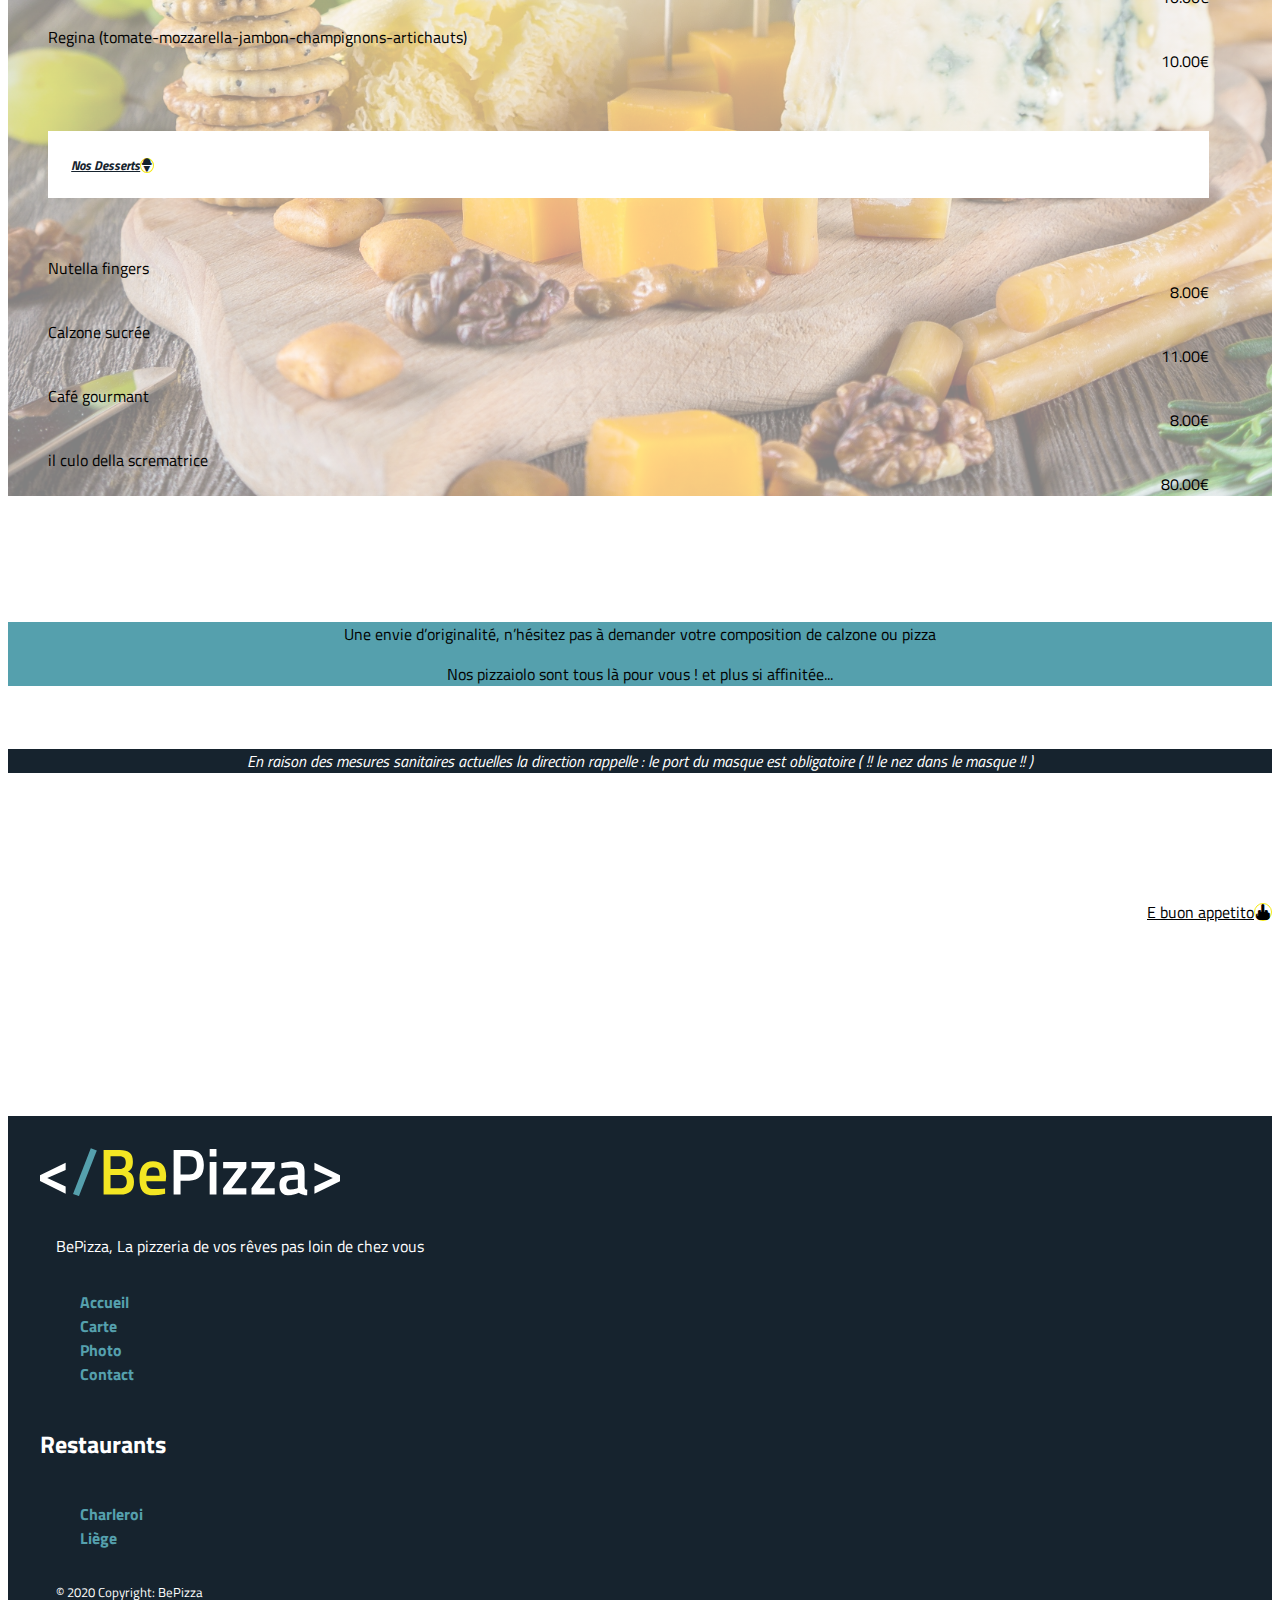
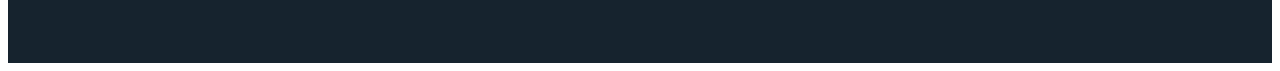
==== commit 7d9e7efe: "modif lien" ====
--- a/carte.html
+++ b/carte.html
@@ -122,7 +122,7 @@
                     <p>Regina (tomate-mozzarella-jambon-champignons-artichauts)<span class="badge">10.00€</span></p>
                 </li>
                 <div class="row subtile justify-content-center">
-                    <h5 class="titleyg col-12 col-md-12 col-lg-12 text-center text-md-center text-lg-center">>Nos
+                    <h5 class="titleyg col-12 col-md-12 col-lg-12 text-center text-md-center text-lg-center">Nos
                         Desserts<i class="fas fa-ice-cream"></i></h5>
                 </div>
                 <li>
@@ -142,7 +142,7 @@
         <div class="subtil-2">
             <p>Une envie d’originalité, n’hésitez pas à demander votre composition de calzone ou
                 pizza</p>
-            <p>Nos pizzaiolo sont là pour vous !</p>
+            <p>Nos pizzaiolo sont tous là pour vous ! et plus si affinitée...</p>
         </div>
         <div class="subtil-3">
             <cite>En raison des mesures sanitaires actuelles la direction rappelle : le port du masque est obligatoire (
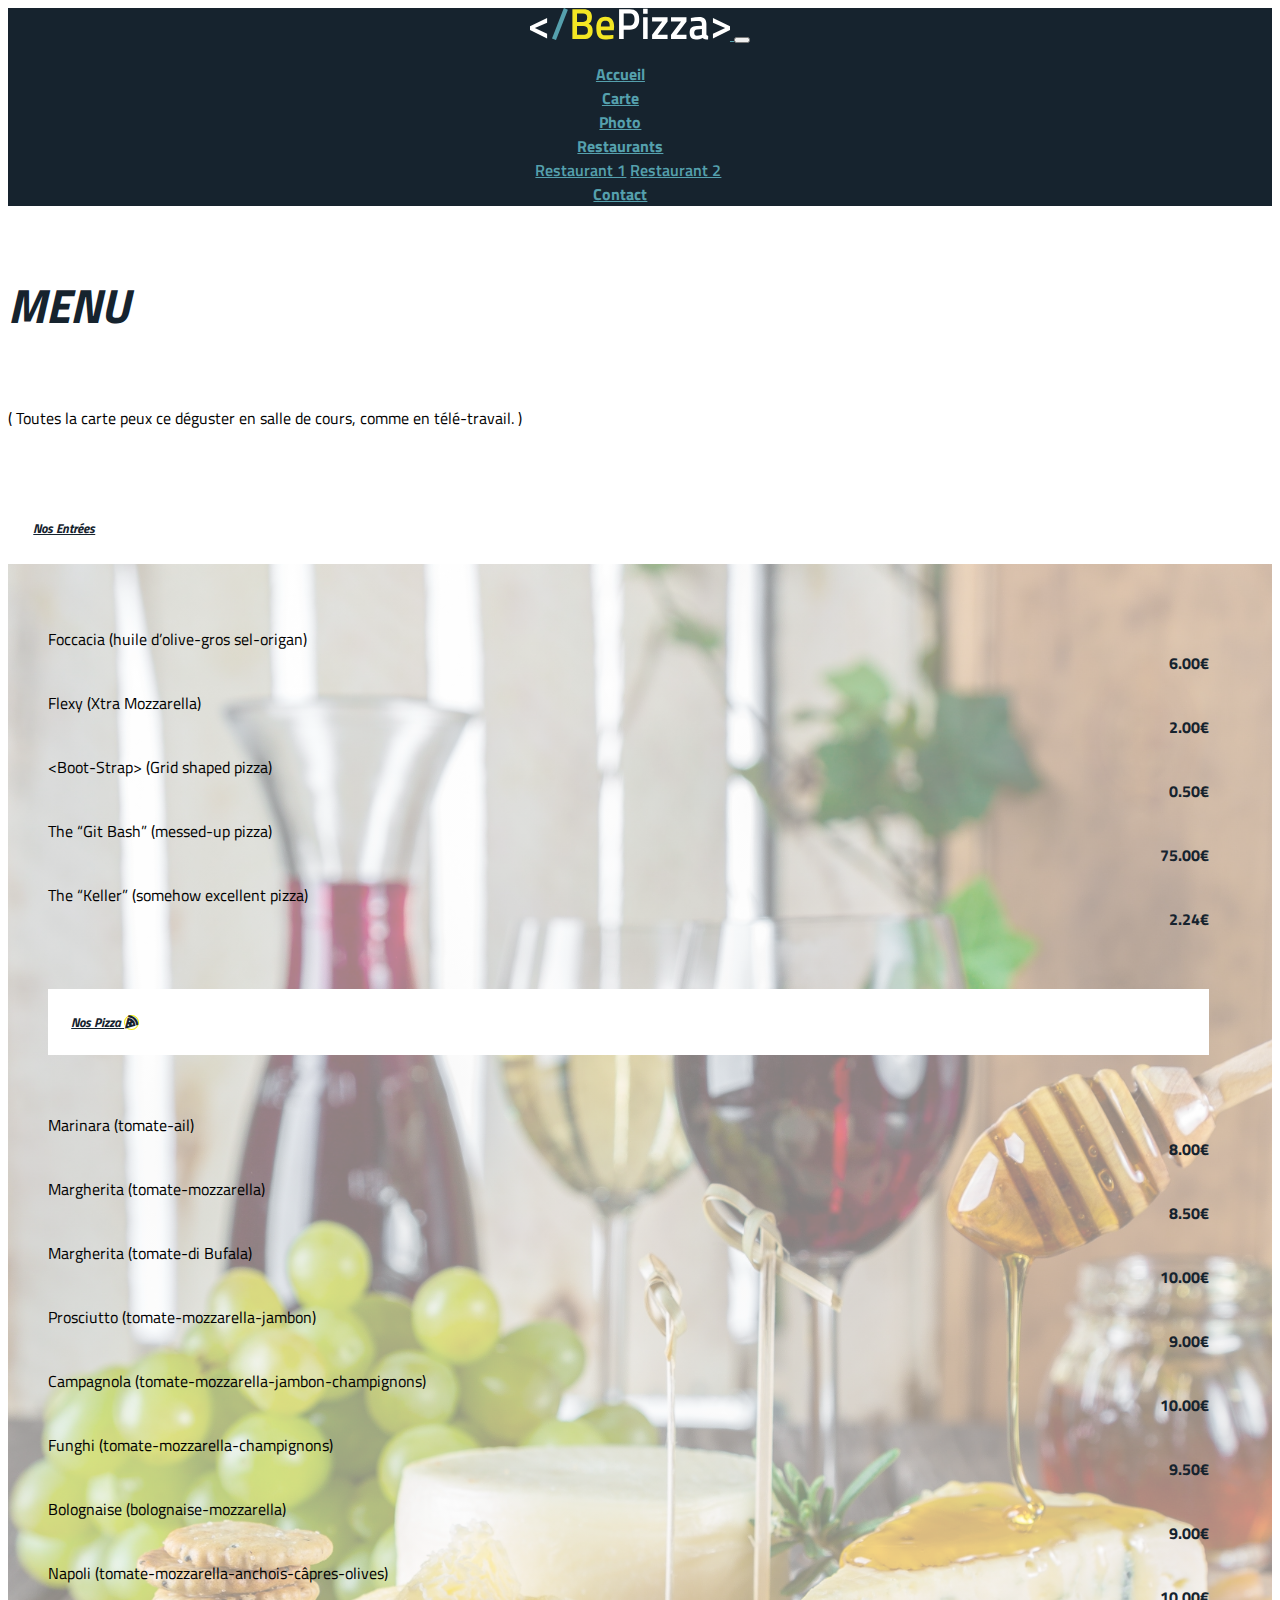
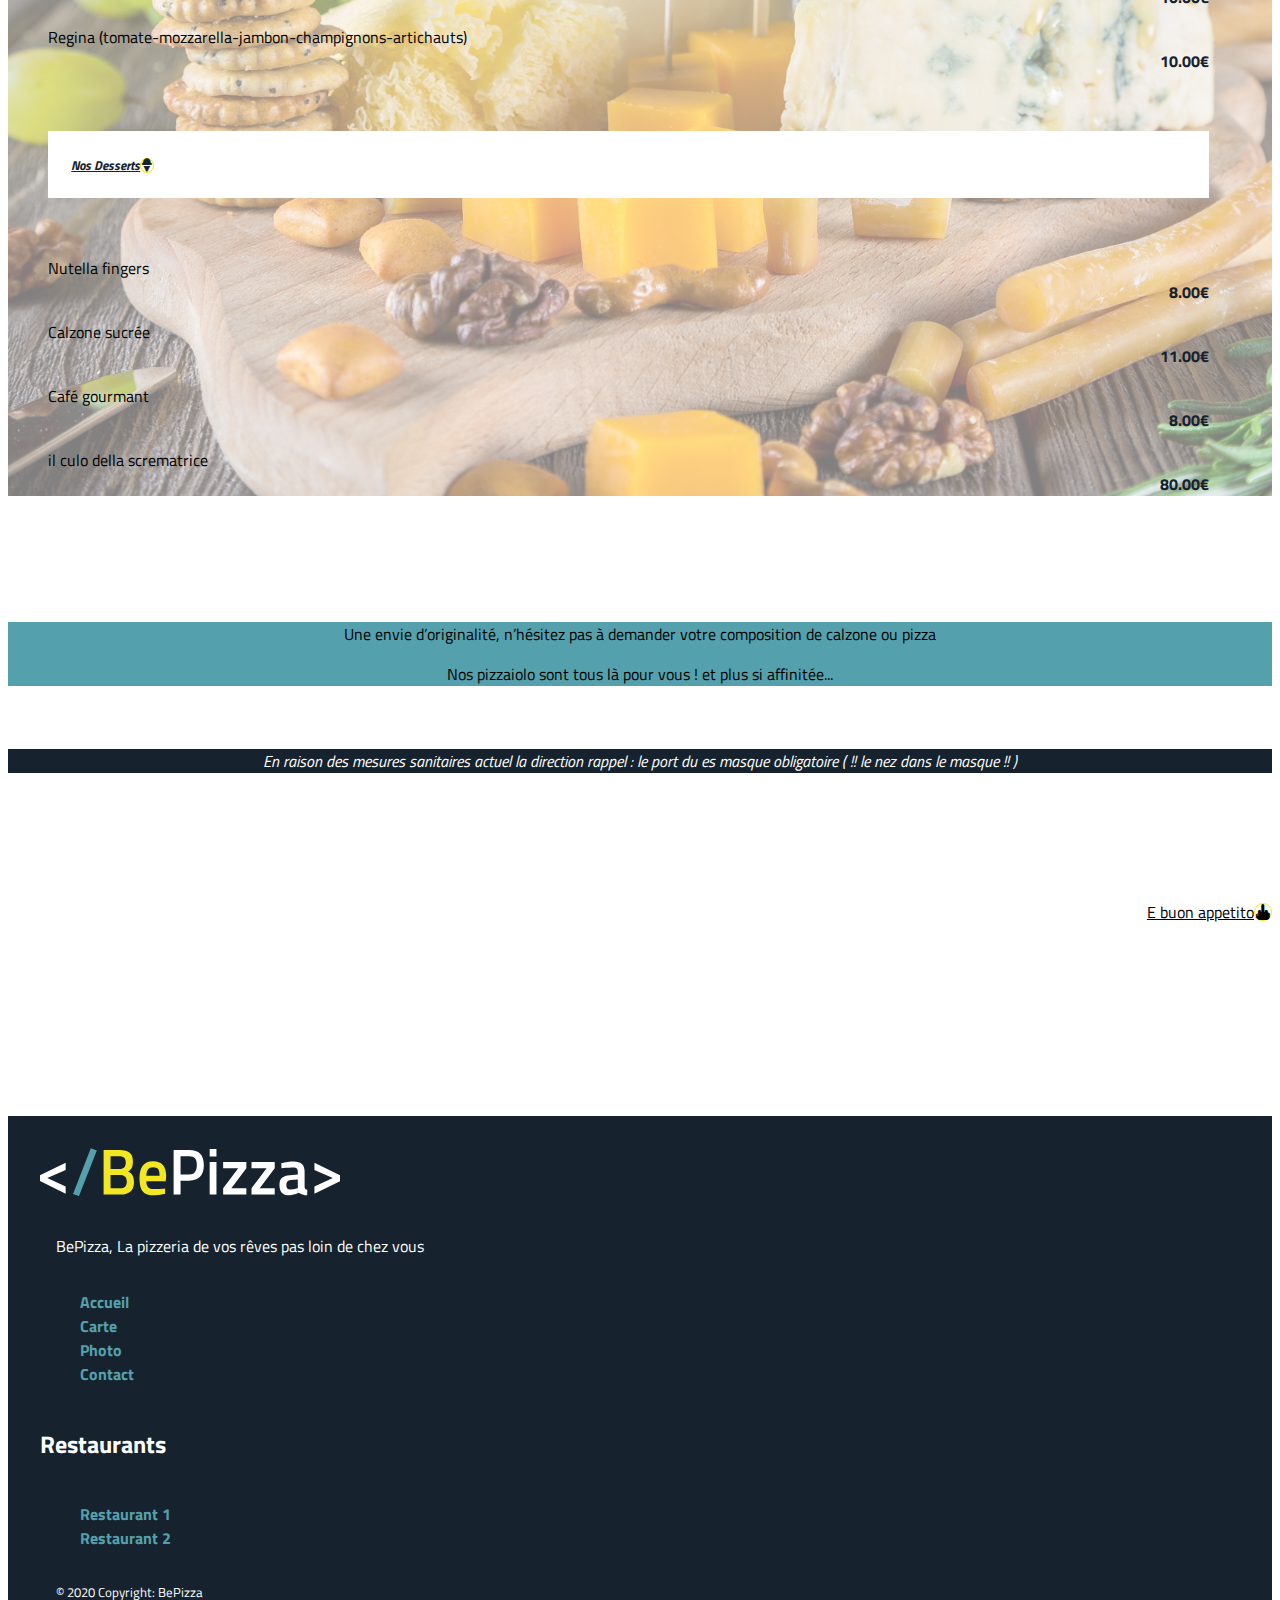
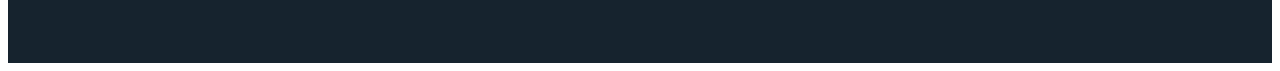
==== commit ccdfb5ce: "price" ====
--- a/carte.html
+++ b/carte.html
@@ -26,7 +26,7 @@
     <header>
         <!-- THE NAV BAR -->
         <nav class="navbar navbar-expand-lg navbar-dark mynav">
-            <a class="navbar-brand" href="index.html"> <img src="img/Logo-nav.svg" alt="Logo" class="logo"> </a>
+            <a class="navbar-brand" href="#"> <img src="img/Logo-nav.svg" alt="Logo" class="logo"> </a>
             <button class="navbar-toggler" type="button" data-toggle="collapse" data-target="#navbarSupportedContent"
                 aria-controls="navbarSupportedContent" aria-expanded="false" aria-label="Toggle navigation">
                 <span class="navbar-toggler-icon"></span>
@@ -50,8 +50,8 @@
                             Restaurants
                         </a>
                         <div class="dropdown-menu dropme" aria-labelledby="navbarDropdown">
-                            <a class="dropdown-item" href="restaurant.html">Charleroi</a>
-                            <a class="dropdown-item" href="restaurant.html">Liège</a>
+                            <a class="dropdown-item" href="restaurant.html">Restaurant 1</a>
+                            <a class="dropdown-item" href="restaurant.html">Restaurant 2</a>
                         </div>
                     </li>
                     <li class="nav-item">
@@ -66,7 +66,7 @@
     <section class="container">
         <div class="row title justify-content-left">
             <h4 class="col-12 col-md-12 col-lg-12 text-left text-md-left text-lg-left">MENU</h4>
-            <p>( Toutes la carte peut se déguster en salle de cours, comme en télé-travail. )</p>
+            <p>( Toutes la carte peux ce déguster en salle de cours, comme en télé-travail. )</p>
         </div>
         <div class="dishes">
             <div class="row subtile justify-content-center">
@@ -76,66 +76,67 @@
 
             <ul class="liste-group">
                 <li>
-                    <p>Foccacia (huile d’olive-gros sel-origan)<span class="badge">6.00€</span></p>
-                </li>
-                <li>
-                    <p>Flexy (Xtra Mozzarella)<span class="badge">2.00€</span></p>
-                </li>
-                <li>
-                    <p>&lt;Boot-Strap&gt; (grid shaped bread crumbs)<span class="badge">0.50€</span></p>
-                </li>
-                <li>
-                    <p>The “Git Bash” (messed-up salad)<span class="badge">75.00€</span></p>
-                </li>
-                <li>
-                    <p>The “Keller” (somehow excellent surprise)<span class="badge">2.24€</span></p>
+                    <p>Foccacia (huile d’olive-gros sel-origan)<span class="badge price">6.00€</span></p>
+                </li>
+                <li>
+                    <p>Flexy (Xtra Mozzarella)<span class="badge price">2.00€</span></p>
+                </li>
+                <li>
+                    <p>&lt;Boot-Strap&gt; (Grid shaped pizza)<span class="badge price">0.50€</span></p>
+                </li>
+                <li>
+                    <p>The “Git Bash” (messed-up pizza)<span class="badge price">75.00€</span></p>
+                </li>
+                <li>
+                    <p>The “Keller” (somehow excellent pizza)<span class="badge price">2.24€</span></p>
                 </li>
                 <div class="row subtile justify-content-center">
                     <h5 class="titleyg col-12 col-md-12 col-lg-12 text-center text-md-center text-lg-center">Nos Pizza
                         <i class="fas fa-pizza-slice"></i></h5>
                 </div>
                 <li>
-                    <p>Marinara (tomate-ail)<span class="badge">8.00€</span></p>
-                </li>
-                <li>
-                    <p>Margherita (tomate-mozzarella)<span class="badge">8.50€</span></p>
-                </li>
-                <li>
-                    <p>Margherita (tomate-di Bufala)<span class="badge">10.00€</span></p>
-                </li>
-                <li>
-                    <p>Prosciutto (tomate-mozzarella-jambon)<span class="badge">9.00€</span></p>
-                </li>
-                <li>
-                    <p>Campagnola (tomate-mozzarella-jambon-champignons)<span class="badge">10.00€</span></p>
-                </li>
-                <li>
-                    <p>Funghi (tomate-mozzarella-champignons)<span class="badge">9.50€</span></p>
-                </li>
-                <li>
-                    <p>Bolognaise (bolognaise-mozzarella)<span class="badge">9.00€</span></p>
-                </li>
-                <li>
-                    <p>Napoli (tomate-mozzarella-anchois-câpres-olives)<span class="badge">10.00€</span></p>
-                </li>
-                <li>
-                    <p>Regina (tomate-mozzarella-jambon-champignons-artichauts)<span class="badge">10.00€</span></p>
+                    <p>Marinara (tomate-ail)<span class="badge price">8.00€</span></p>
+                </li>
+                <li>
+                    <p>Margherita (tomate-mozzarella)<span class="badge price">8.50€</span></p>
+                </li>
+                <li>
+                    <p>Margherita (tomate-di Bufala)<span class="badge price">10.00€</span></p>
+                </li>
+                <li>
+                    <p>Prosciutto (tomate-mozzarella-jambon)<span class="badge price">9.00€</span></p>
+                </li>
+                <li>
+                    <p>Campagnola (tomate-mozzarella-jambon-champignons)<span class="badge price">10.00€</span></p>
+                </li>
+                <li>
+                    <p>Funghi (tomate-mozzarella-champignons)<span class="badge price">9.50€</span></p>
+                </li>
+                <li>
+                    <p>Bolognaise (bolognaise-mozzarella)<span class="badge price">9.00€</span></p>
+                </li>
+                <li>
+                    <p>Napoli (tomate-mozzarella-anchois-câpres-olives)<span class="badge price">10.00€</span></p>
+                </li>
+                <li>
+                    <p>Regina (tomate-mozzarella-jambon-champignons-artichauts)<span class="badge price">10.00€</span>
+                    </p>
                 </li>
                 <div class="row subtile justify-content-center">
                     <h5 class="titleyg col-12 col-md-12 col-lg-12 text-center text-md-center text-lg-center">Nos
                         Desserts<i class="fas fa-ice-cream"></i></h5>
                 </div>
                 <li>
-                    <p>Nutella fingers<span class="badge">8.00€</span></p>
-                </li>
-                <li>
-                    <p>Calzone sucrée<span class="badge">11.00€</span></p>
-                </li>
-                <li>
-                    <p>Café gourmant<span class="badge">8.00€</span></p>
-                </li>
-                <li>
-                    <p>il culo della scrematrice<span class="badge">80.00€</span></p>
+                    <p>Nutella fingers<span class="badge price">8.00€</span></p>
+                </li>
+                <li>
+                    <p>Calzone sucrée<span class="badge price">11.00€</span></p>
+                </li>
+                <li>
+                    <p>Café gourmant<span class="badge price">8.00€</span></p>
+                </li>
+                <li>
+                    <p>il culo della scrematrice<span class="badge price">80.00€</span></p>
                 </li>
             </ul>
         </div>
@@ -145,8 +146,7 @@
             <p>Nos pizzaiolo sont tous là pour vous ! et plus si affinitée...</p>
         </div>
         <div class="subtil-3">
-            <cite>En raison des mesures sanitaires actuelles la direction rappelle : le port du masque est obligatoire (
-                !! le
+            <cite>En raison des mesures sanitaires actuel la direction rappel : le port du es masque obligatoire ( !! le
                 nez
                 dans le masque !! )</cite>
         </div>
@@ -186,10 +186,10 @@
                     <h5 class="text-uppercase">Restaurants</h5>
                     <ul class="list-unstyled">
                         <li class="litle">
-                            <a href="restaurant.html">Charleroi</a>
+                            <a href="restaurant.html">Restaurant 1</a>
                         </li>
                         <li class="litle">
-                            <a href="restaurant.html">Liège</a>
+                            <a href="restaurant.html">Restaurant 2</a>
                         </li>
                     </ul>
 
--- a/css/style.css
+++ b/css/style.css
@@ -54,7 +54,7 @@
   background-image: -webkit-gradient(linear, left top, left bottom, from(rgba(0, 0, 0, 0.7)), to(rgba(0, 0, 0, 0.2))), url("../img/jumbo-pic.jpg");
   background-image: linear-gradient(rgba(0, 0, 0, 0.7), rgba(0, 0, 0, 0.2)), url("../img/jumbo-pic.jpg");
   background-size: cover;
-  height: auto;
+  height: 60vh;
   width: auto;
 }
 
@@ -257,10 +257,20 @@
   display: -webkit-box;
   display: -ms-flexbox;
   display: flex;
+  -webkit-box-orient: horizontal;
+  -webkit-box-direction: reverse;
+      -ms-flex-direction: row-reverse;
+          flex-direction: row-reverse;
   -webkit-box-pack: right;
       -ms-flex-pack: right;
           justify-content: right;
   text-align: justify;
+}
+
+.price {
+  font-size: 1em;
+  color: #16232E;
+  font-weight: bold;
 }
 
 .subtil-2 {
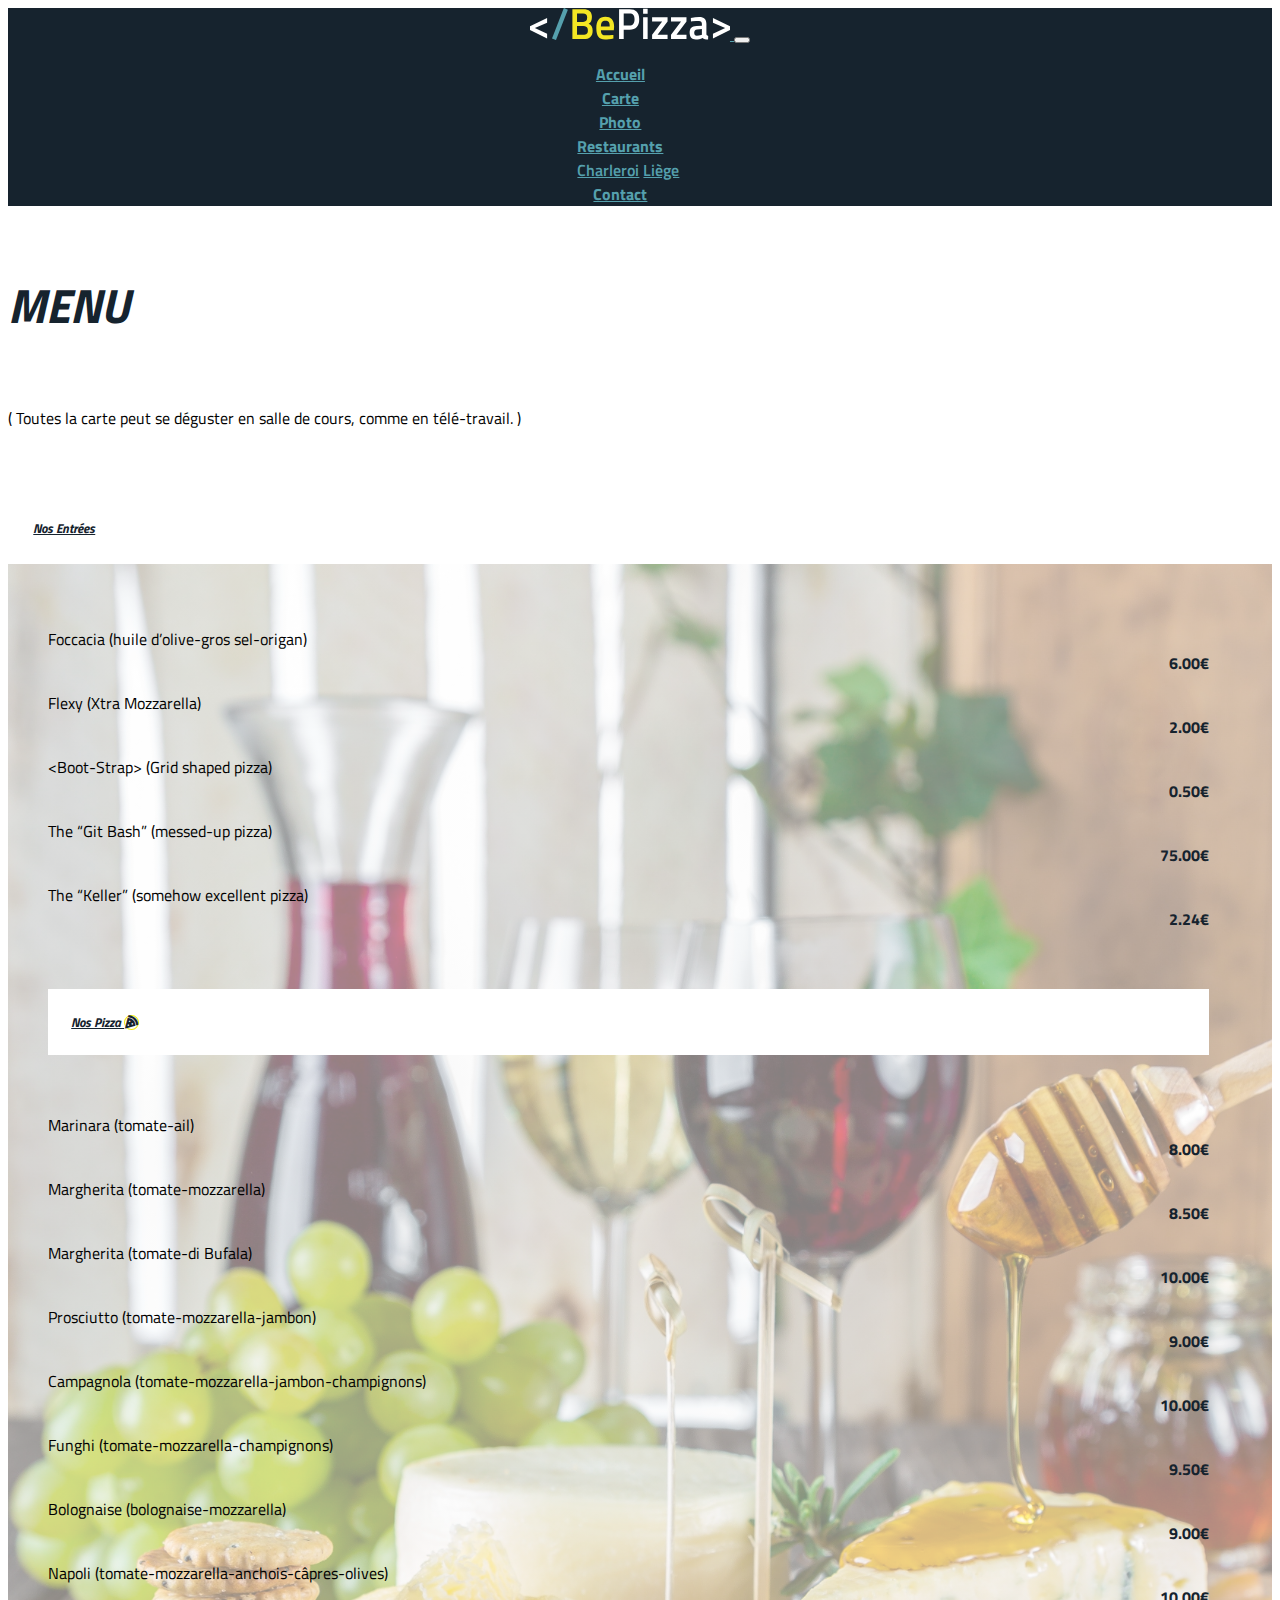
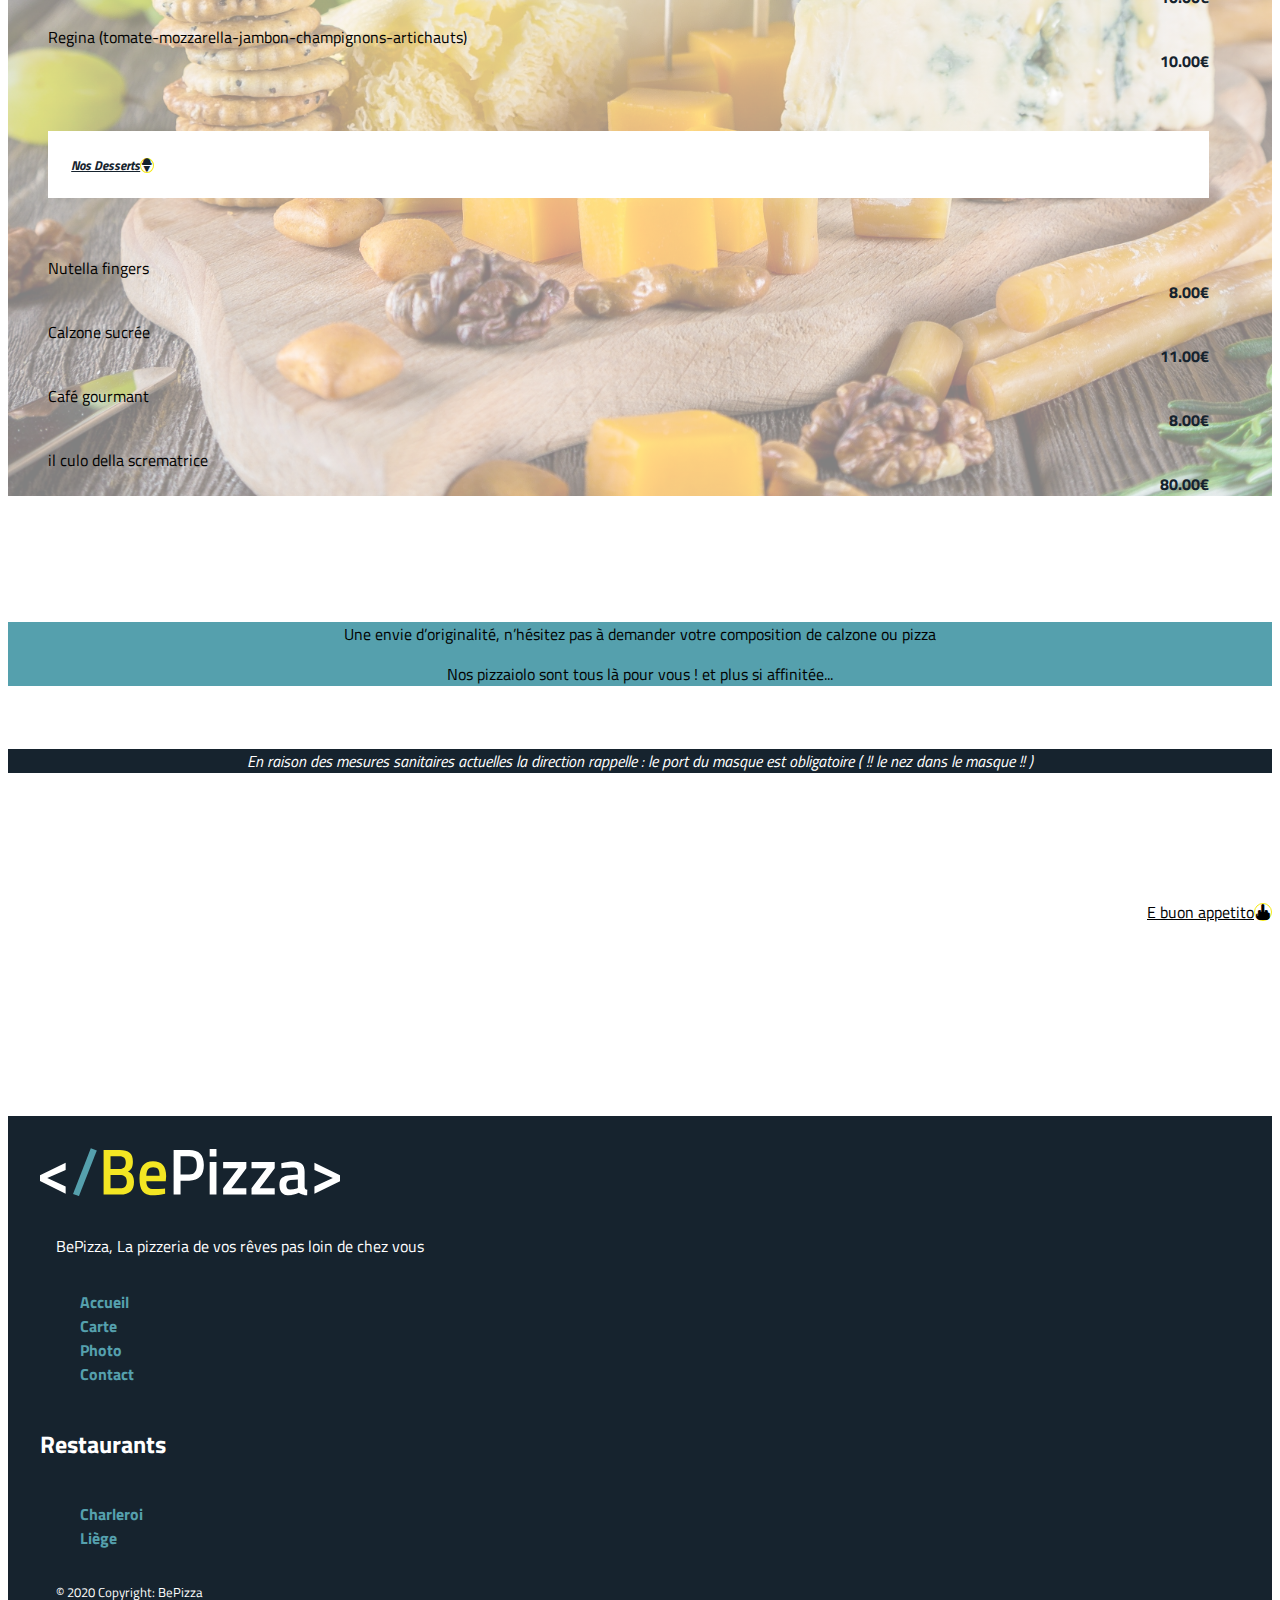
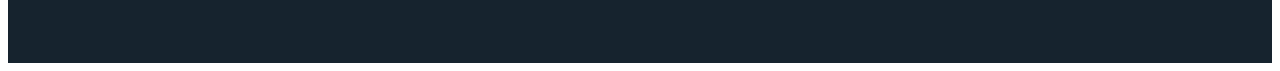
==== commit fa42aac9: "price" ====
--- a/carte.html
+++ b/carte.html
@@ -25,8 +25,8 @@
 <body>
     <header>
         <!-- THE NAV BAR -->
-        <nav class="navbar navbar-expand-lg navbar-dark mynav">
-            <a class="navbar-brand" href="#"> <img src="img/Logo-nav.svg" alt="Logo" class="logo"> </a>
+        <nav class="navbar navbar-expand-lg navbar-dark mynav fixed-top">
+            <a class="navbar-brand" href="index.html"> <img src="img/Logo-nav.svg" alt="Logo" class="logo"> </a>
             <button class="navbar-toggler" type="button" data-toggle="collapse" data-target="#navbarSupportedContent"
                 aria-controls="navbarSupportedContent" aria-expanded="false" aria-label="Toggle navigation">
                 <span class="navbar-toggler-icon"></span>
@@ -50,8 +50,8 @@
                             Restaurants
                         </a>
                         <div class="dropdown-menu dropme" aria-labelledby="navbarDropdown">
-                            <a class="dropdown-item" href="restaurant.html">Restaurant 1</a>
-                            <a class="dropdown-item" href="restaurant.html">Restaurant 2</a>
+                            <a class="dropdown-item" href="restaurant.html">Charleroi</a>
+                            <a class="dropdown-item" href="restaurant.html">Liège</a>
                         </div>
                     </li>
                     <li class="nav-item">
@@ -66,7 +66,7 @@
     <section class="container">
         <div class="row title justify-content-left">
             <h4 class="col-12 col-md-12 col-lg-12 text-left text-md-left text-lg-left">MENU</h4>
-            <p>( Toutes la carte peux ce déguster en salle de cours, comme en télé-travail. )</p>
+            <p>( Toutes la carte peut se déguster en salle de cours, comme en télé-travail. )</p>
         </div>
         <div class="dishes">
             <div class="row subtile justify-content-center">
@@ -146,7 +146,8 @@
             <p>Nos pizzaiolo sont tous là pour vous ! et plus si affinitée...</p>
         </div>
         <div class="subtil-3">
-            <cite>En raison des mesures sanitaires actuel la direction rappel : le port du es masque obligatoire ( !! le
+            <cite>En raison des mesures sanitaires actuelles la direction rappelle : le port du masque est obligatoire (
+                !! le
                 nez
                 dans le masque !! )</cite>
         </div>
@@ -186,10 +187,10 @@
                     <h5 class="text-uppercase">Restaurants</h5>
                     <ul class="list-unstyled">
                         <li class="litle">
-                            <a href="restaurant.html">Restaurant 1</a>
+                            <a href="restaurant.html">Charleroi</a>
                         </li>
                         <li class="litle">
-                            <a href="restaurant.html">Restaurant 2</a>
+                            <a href="restaurant.html">Liège</a>
                         </li>
                     </ul>
 
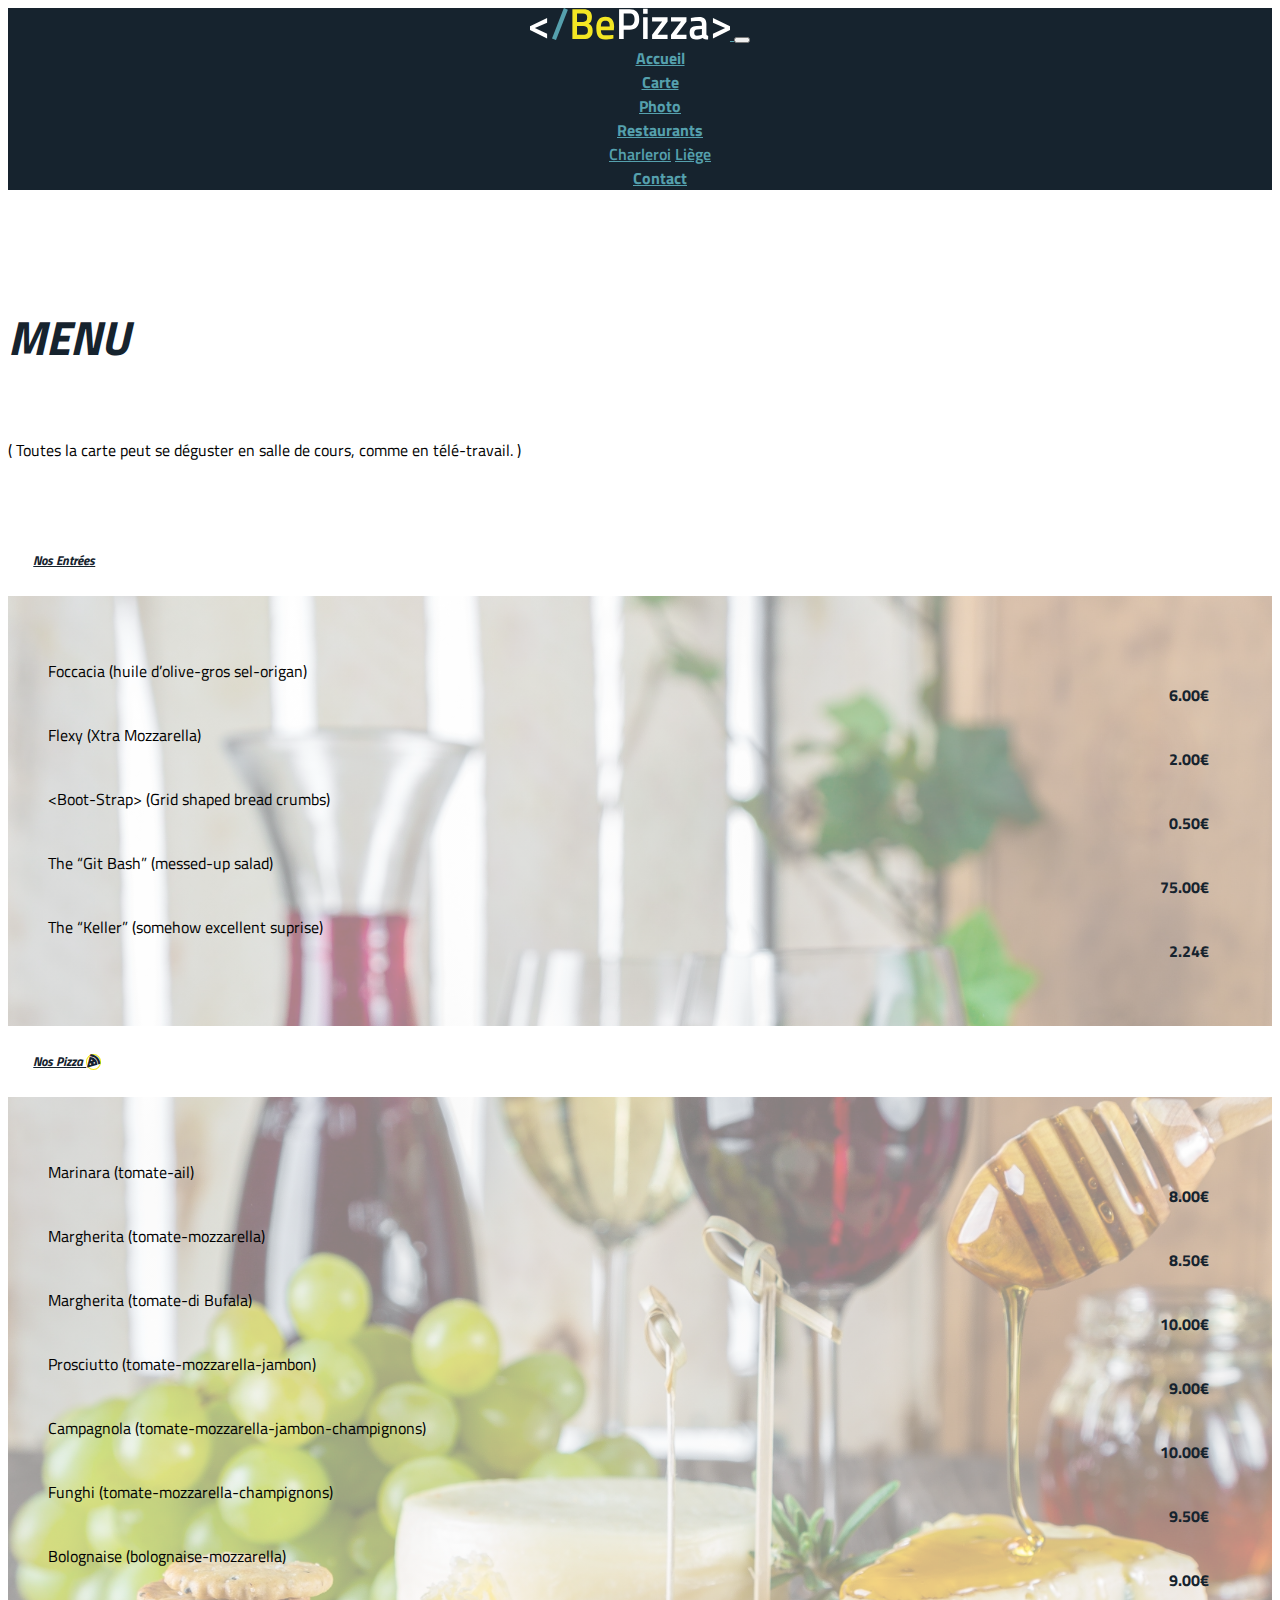
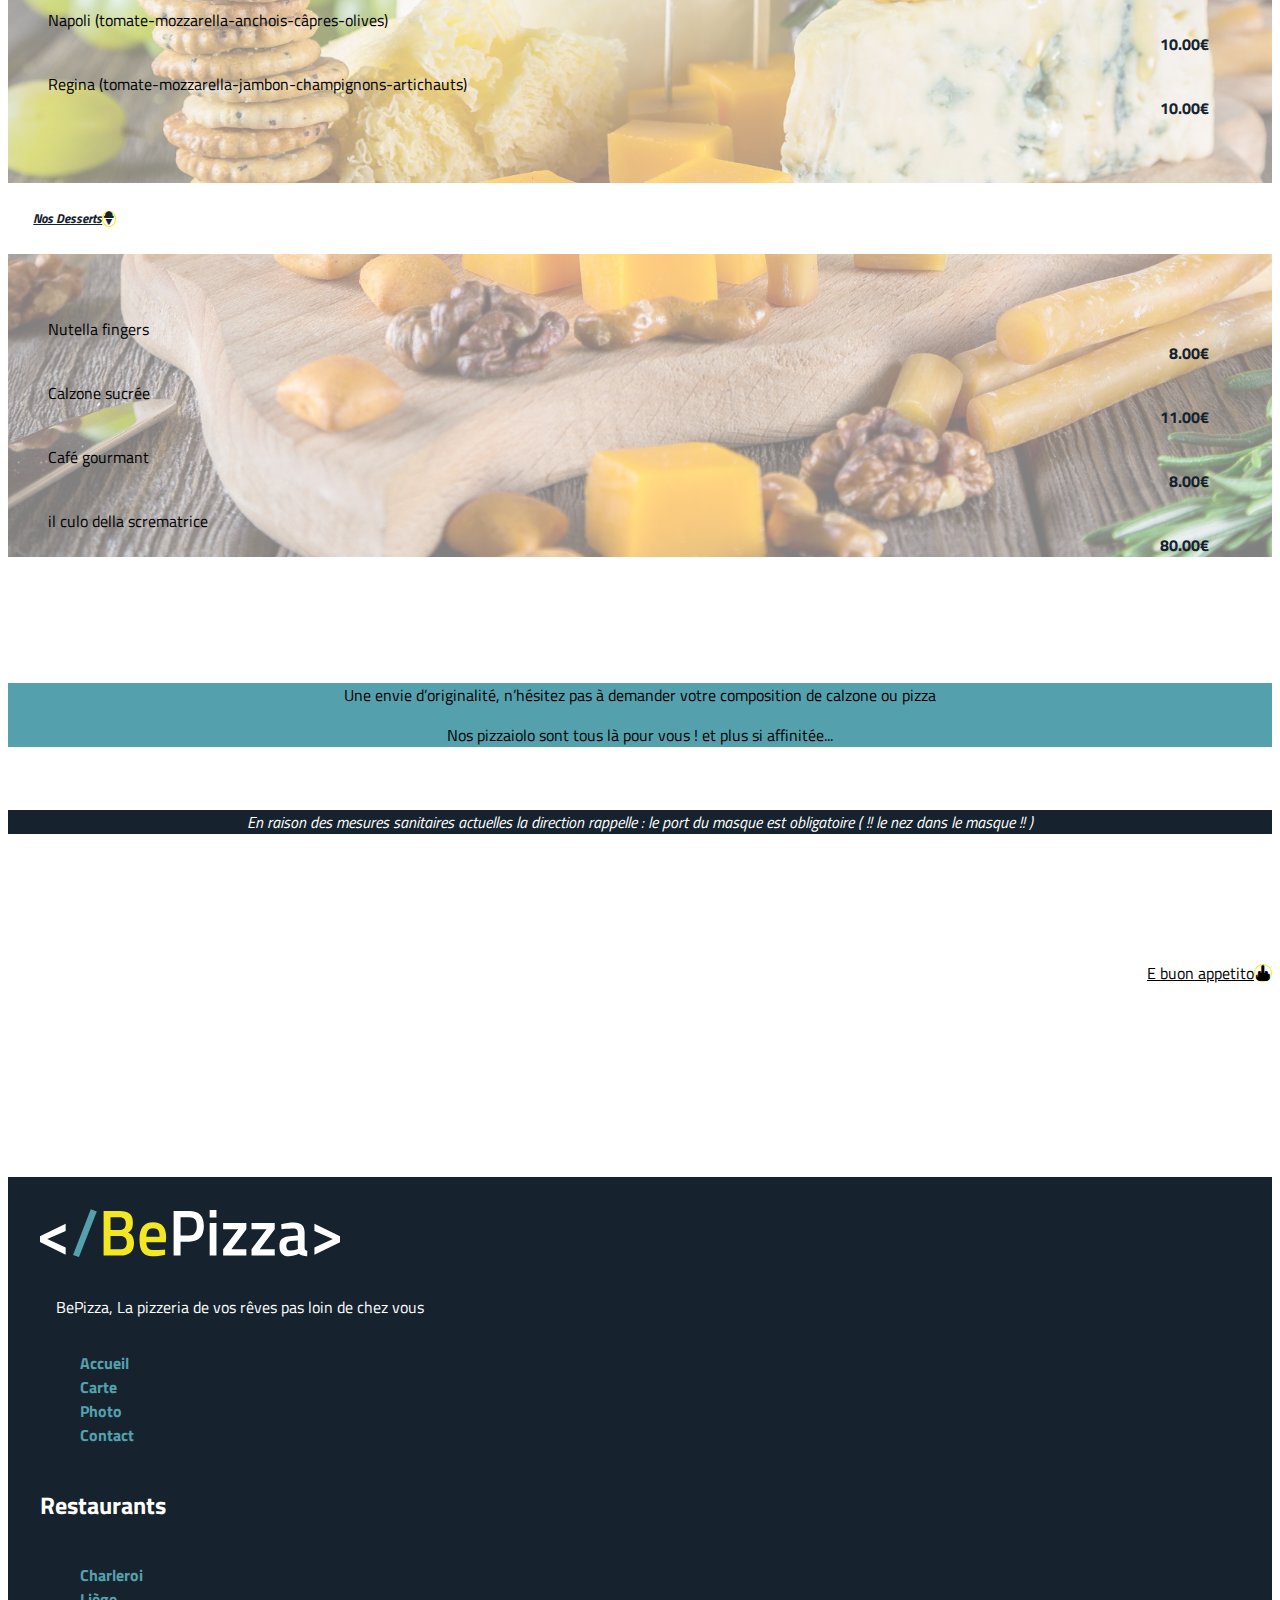
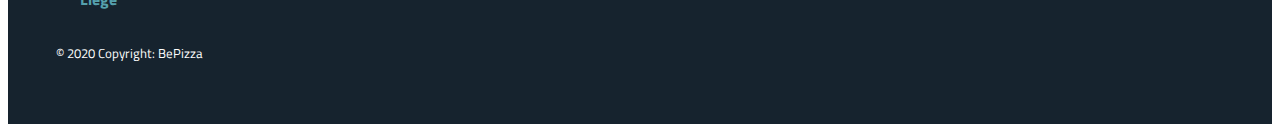
==== commit dc09a195: "final" ====
--- a/carte.html
+++ b/carte.html
@@ -82,18 +82,21 @@
                     <p>Flexy (Xtra Mozzarella)<span class="badge price">2.00€</span></p>
                 </li>
                 <li>
-                    <p>&lt;Boot-Strap&gt; (Grid shaped pizza)<span class="badge price">0.50€</span></p>
-                </li>
-                <li>
-                    <p>The “Git Bash” (messed-up pizza)<span class="badge price">75.00€</span></p>
-                </li>
-                <li>
-                    <p>The “Keller” (somehow excellent pizza)<span class="badge price">2.24€</span></p>
-                </li>
-                <div class="row subtile justify-content-center">
-                    <h5 class="titleyg col-12 col-md-12 col-lg-12 text-center text-md-center text-lg-center">Nos Pizza
-                        <i class="fas fa-pizza-slice"></i></h5>
-                </div>
+                    <p>&lt;Boot-Strap&gt; (Grid shaped bread crumbs)<span class="badge price">0.50€</span></p>
+                </li>
+                <li>
+                    <p>The “Git Bash” (messed-up salad)<span class="badge price">75.00€</span></p>
+                </li>
+                <li>
+                    <p>The “Keller” (somehow excellent suprise)<span class="badge price">2.24€</span></p>
+                </li>
+            </ul>
+            <div class="row subtile justify-content-center">
+                <h5 class="titleyg col-12 col-md-12 col-lg-12 text-center text-md-center text-lg-center banane">Nos
+                    Pizza
+                    <i class="fas fa-pizza-slice"></i></h5>
+            </div>
+            <ul>
                 <li>
                     <p>Marinara (tomate-ail)<span class="badge price">8.00€</span></p>
                 </li>
@@ -122,10 +125,12 @@
                     <p>Regina (tomate-mozzarella-jambon-champignons-artichauts)<span class="badge price">10.00€</span>
                     </p>
                 </li>
-                <div class="row subtile justify-content-center">
-                    <h5 class="titleyg col-12 col-md-12 col-lg-12 text-center text-md-center text-lg-center">Nos
-                        Desserts<i class="fas fa-ice-cream"></i></h5>
-                </div>
+            </ul>
+            <div class="row subtile justify-content-center">
+                <h5 class="titleyg col-12 col-md-12 col-lg-12 text-center text-md-center text-lg-center">Nos
+                    Desserts<i class="fas fa-ice-cream"></i></h5>
+            </div>
+            <ul>
                 <li>
                     <p>Nutella fingers<span class="badge price">8.00€</span></p>
                 </li>
--- a/css/style.css
+++ b/css/style.css
@@ -11,7 +11,6 @@
 }
 
 .mynav .nav-link {
-  padding-right: 1rem;
   font-weight: 700;
 }
 
@@ -30,6 +29,10 @@
 
 .navbar-dark .navbar-nav .nav-link:hover {
   color: #F5E910 !important;
+}
+
+.navbar .collapse .ml-auto {
+  margin: 0;
 }
 
 .dropme {
@@ -54,7 +57,7 @@
   background-image: -webkit-gradient(linear, left top, left bottom, from(rgba(0, 0, 0, 0.7)), to(rgba(0, 0, 0, 0.2))), url("../img/jumbo-pic.jpg");
   background-image: linear-gradient(rgba(0, 0, 0, 0.7), rgba(0, 0, 0, 0.2)), url("../img/jumbo-pic.jpg");
   background-size: cover;
-  height: 60vh;
+  height: auto;
   width: auto;
 }
 
@@ -158,7 +161,6 @@
 }
 
 .img-circle {
-  width: 50%;
   border: 5px solid #FFFFFF;
   width: 100px;
   height: 100px;
@@ -170,7 +172,7 @@
 
 .fond {
   width: 100%;
-  height: 200px;
+  height: 13.6rem;
   background: url(../img/YGfondsalade.jpg);
   background-position: top;
   background-size: cover;
@@ -194,6 +196,7 @@
   font-style: italic;
   margin-top: 5%;
   font-weight: bolder;
+  padding-top: 3rem;
 }
 
 .titleyg {
@@ -309,6 +312,7 @@
 #photomatron h1 {
   color: #16232E;
   text-align: center;
+  padding-top: 3em;
 }
 
 #photomatron h2 {
@@ -400,68 +404,6 @@
   font-size: 0.8rem;
 }
 
-html {
-  scroll-behavior: smooth;
-}
-
-.title1 {
-  font-weight: 700;
-  font-size: 1.5rem;
-  color: #55A0AD;
-}
-
-.bold {
-  font-weight: 600;
-}
-
-.container p {
-  font-weight: 400;
-}
-
-#charleroi {
-  margin-top: 5rem;
-  margin-bottom: 2.5rem;
-}
-
-#liege .container {
-  padding-top: 2.5rem;
-}
-
-#Text {
-  color: #55A0AD;
-  font-size: 2rem;
-  text-align: center;
-  padding-top: 5rem;
-  font-weight: bold;
-}
-
-.myborder {
-  border-top: #F5E910 1px solid;
-}
-
-.list {
-  list-style: none;
-}
-
-.list li a {
-  background: #16232E;
-  margin-right: 2rem;
-  padding: 0.5rem;
-  border-radius: 0.5rem;
-  font-weight: 600;
-  text-decoration: none;
-  -webkit-box-shadow: rgba(0, 0, 0, 0.19) 0px 10px 20px, rgba(0, 0, 0, 0.23) 0px 6px 6px;
-          box-shadow: rgba(0, 0, 0, 0.19) 0px 10px 20px, rgba(0, 0, 0, 0.23) 0px 6px 6px;
-}
-
-.list li a:visited, a:link {
-  color: #55A0AD;
-}
-
-.list li a:hover {
-  color: #F5E910;
-}
-
 #contact .container-fluid {
   background: -webkit-gradient(linear, left top, left bottom, from(rgba(0, 0, 0, 0.4)), to(rgba(0, 0, 0, 0.5))), url(../img/hv-contact.jpg);
   background: linear-gradient(rgba(0, 0, 0, 0.4), rgba(0, 0, 0, 0.5)), url(../img/hv-contact.jpg);
@@ -518,4 +460,66 @@
 #contact .container-fluid form .btn i {
   margin-right: 10px;
 }
+
+html {
+  scroll-behavior: smooth;
+}
+
+.title1 {
+  font-weight: 700;
+  font-size: 1.5rem;
+  color: #55A0AD;
+}
+
+.bold {
+  font-weight: 600;
+}
+
+.container p {
+  font-weight: 400;
+}
+
+#charleroi {
+  margin-top: 5rem;
+  margin-bottom: 2.5rem;
+}
+
+#liege .container {
+  padding-top: 2.5rem;
+}
+
+#Text {
+  color: #55A0AD;
+  font-size: 2rem;
+  text-align: center;
+  padding-top: 5rem;
+  font-weight: bold;
+}
+
+.myborder {
+  border-top: #F5E910 1px solid;
+}
+
+.list {
+  list-style: none;
+}
+
+.list li a {
+  background: #16232E;
+  margin-right: 2rem;
+  padding: 0.5rem;
+  border-radius: 0.5rem;
+  font-weight: 600;
+  text-decoration: none;
+  -webkit-box-shadow: rgba(0, 0, 0, 0.19) 0px 10px 20px, rgba(0, 0, 0, 0.23) 0px 6px 6px;
+          box-shadow: rgba(0, 0, 0, 0.19) 0px 10px 20px, rgba(0, 0, 0, 0.23) 0px 6px 6px;
+}
+
+.list li a:visited, a:link {
+  color: #55A0AD;
+}
+
+.list li a:hover {
+  color: #F5E910;
+}
 /*# sourceMappingURL=style.css.map */